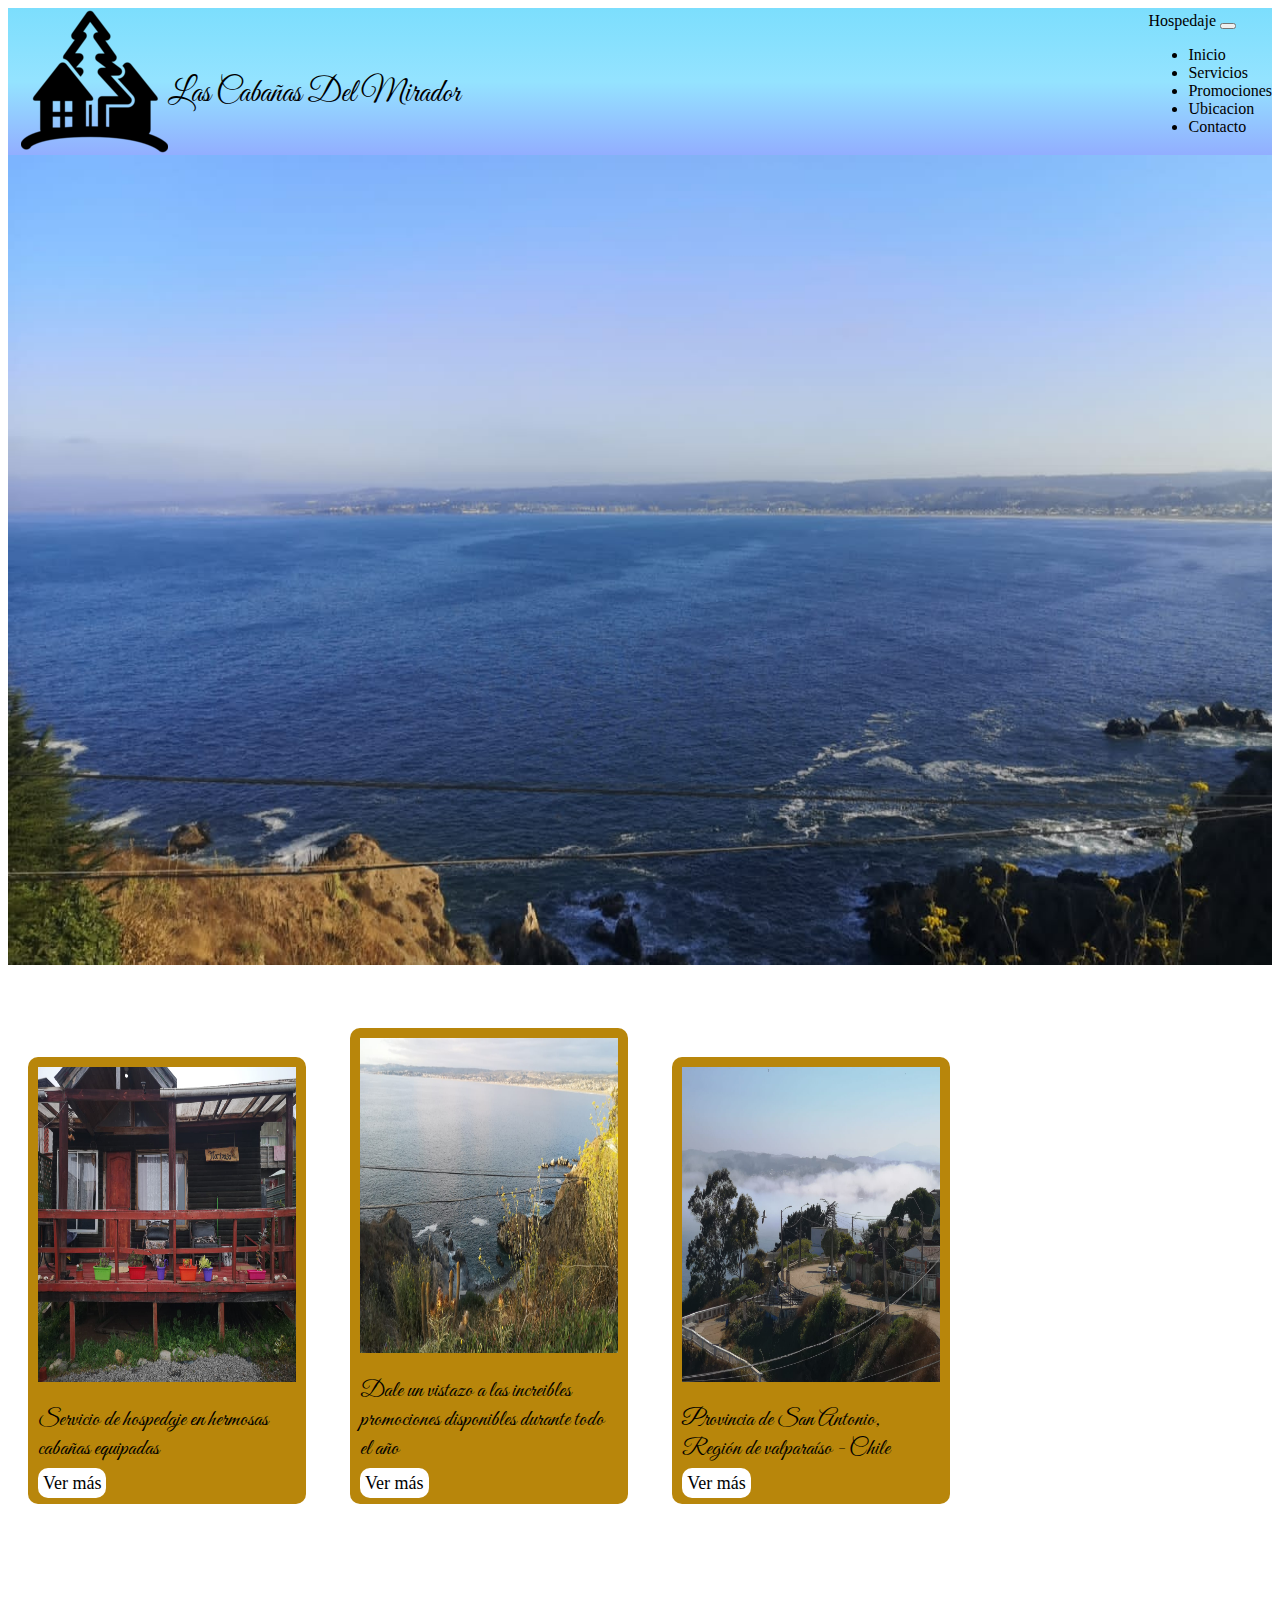
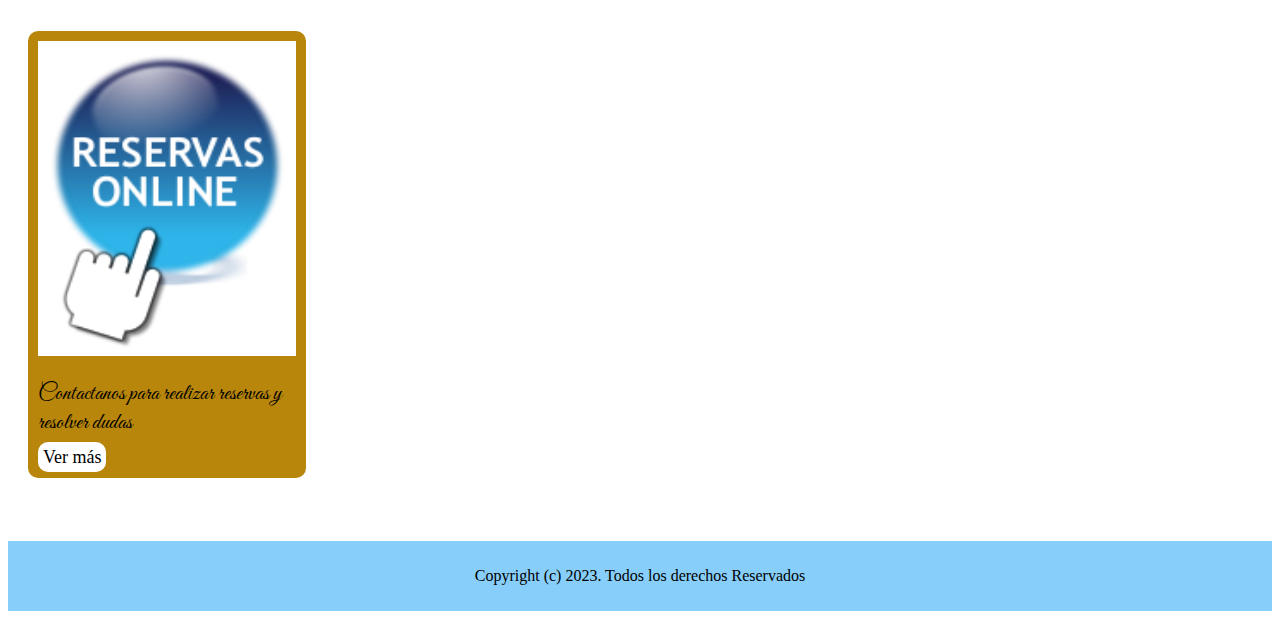
==== index.html @ 1b88b417 "Cambio resolucion medias queries" ====
<!DOCTYPE html>
<html lang="en">

<head>

    <meta charset="UTF-8">
    <meta http-equiv="X-UA-Compatible" content="IE=edge">
    <meta name="viewport" content="width=device-width, initial-scale=1.0">
    <link rel="stylesheet" href="./css/estilo.css">
    <link rel="shortcut icon" href="./imagenes/_una_colina_con_arbol.1.png" image="/x-icon">
    <title>cabañasdelmirador</title>

    <link href="https://cdn.jsdelivr.net/npm/bootstrap@5.3.0-alpha3/dist/css/bootstrap.min.css" rel="stylesheet"
        integrity="sha384-KK94CHFLLe+nY2dmCWGMq91rCGa5gtU4mk92HdvYe+M/SXH301p5ILy+dN9+nJOZ" crossorigin="anonymous">
    <link rel="stylesheet" href="./css/estilo.css">

</head>

<body>
    <header class="df_header">
        <div class="logo">
            <img src="./imagenes/_una_colina_con_arbol.1.png" alt="logo">
            <p class="df_titulo">Las Cabañas Del Mirador</p>
        </div>

        <nav class="navbar navbar-expand-lg bg-body-tertiary">
            <div class="container-fluid">
                <a class="navbar-brand" href="#">Hospedaje</a>
                <button class="navbar-toggler" type="button" data-bs-toggle="collapse" data-bs-target="#navbarNav"
                    aria-controls="navbarNav" aria-expanded="false" aria-label="Toggle navigation">
                    <span class="navbar-toggler-icon"></span>
                </button>
                <div class="collapse navbar-collapse" id="navbarNav">
                    <ul class="navbar-nav">
                        <li class="nav-item">
                            <a class="nav-link active" aria-current="page" href="./index.html">Inicio</a>
                        </li>
                        <li class="nav-item">
                            <a class="nav-link" href="./paginas/servicios.html">Servicios</a>
                        </li>
                        <li class="nav-item">
                            <a class="nav-link" href="./paginas/promociones.html">Promociones</a>
                        </li>
                        <li class="nav-item">
                            <a class="nav-link" href="./paginas/ubicacion.html">Ubicacion</a>
                        </li>
                        <li class="nav-item">
                            <a class="nav-link" href="./paginas/contacto.html">Contacto</a>
                        </li>
                    </ul>
                </div>
            </div>
        </nav>


    </header>

    <section>
        <img class="portada" src="./imagenes/vista.2.jpg" alt="">
    </section>


    <main>
  
        <section class="tarjeta">
            <div>
                <img class="tarjeta_imagen" src="./imagenes/cabaña.jpg" alt="cabaña">
                <p class="tarjeta_parrafo"> Servicio de hospedaje en hermosas cabañas equipadas </p>
                <a href="./paginas/servicios.html" class="tarjeta_boton">Ver más</a>
            </div>
        </section>

        <section class="tarjeta">
            <div>
                <img class="tarjeta_imagen" src="./imagenes/vista.1.jpg" alt="vista uno">
                <p class="tarjeta_parrafo"> Dale un vistazo a las increibles promociones disponibles durante todo el
                    año
                </p>
                <a href="./paginas/promociones.html" class="tarjeta_boton">Ver más</a>
            </div>
        </section>


        <section class="tarjeta">
            <div>
                <img class="tarjeta_imagen" src="./imagenes/vista.3.jpg" alt="vista tres">
                <p class="tarjeta_parrafo"> Provincia de San Antonio, Región de valparaíso - Chile </p>
                <a href="./paginas/ubicacion.html" class="tarjeta_boton">Ver más</a>
            </div>

        </section>

        <section class="tarjeta">
            <div>
                <img class="tarjeta_imagen" src="./imagenes/reserva_online.png" alt="reserva">
                <p class="tarjeta_parrafo"> Contactanos para realizar reservas y resolver dudas</p>
                <a href="./paginas/contacto.html" class="tarjeta_boton">Ver más</a>
            </div>

        </section>

    </main>

    <footer class="bg_footer">
        <p>Copyright (c) 2023. Todos los derechos Reservados</p>

    </footer>


    <script src="https://cdn.jsdelivr.net/npm/bootstrap@5.3.0-alpha3/dist/js/bootstrap.bundle.min.js"
        integrity="sha384-ENjdO4Dr2bkBIFxQpeoTz1HIcje39Wm4jDKdf19U8gI4ddQ3GYNS7NTKfAdVQSZe"
        crossorigin="anonymous"></script>
</body>

</html>
---- css/estilo.css ----
@import url('https://fonts.googleapis.com/css2?family=Great+Vibes&display=swap');


* {
    /* margin: 0; */
    /* padding: 0; */
    box-sizing: border-box;
}

a,
a:active {
    text-decoration: none;
    color: #000000;
}

/*---------------------*/
.df_header {
    display: flex;
    justify-content: space-between;
    align-items: center;
    background-image: linear-gradient(to top, #92aeff, #94e3ff, #7cdefd);
    flex-direction: row;
    padding: row;
    flex-wrap: wrap;
    position: sticky;
    top: 0;

}

.logo {
    margin-left: 1%;
    display: flex;
    align-items: flex-start;
    justify-content: center;
    flex-wrap: wrap;

}

.df_titulo {
    display: flex;
    justify-content: center;
    margin-top: 15%;
    font-family: 'Great Vibes', cursive;
    font-size: xx-large;
    flex-wrap: wrap;
}

.df_ul {
    display: flex;
    font-size: larger;
    flex-direction: row;
    align-items: center;
    justify-content: space-around;
    list-style: none;
    flex-wrap: wrap;
    justify-content: left;
}


.portada {
    display: flex;
    background-size: cover;
    height: 90vh;
    width: 100%;
    flex-wrap: wrap;
    justify-content: center;
    align-items: center;
}

/*------------fin header--------*/

/*--------main------------*/
.main {
    padding: 30px;
}

/*---tarjeta-------------*/

.tarjeta {
    display: flex;
    background-color: #b8860b;
    background-size: cover;
    width: 22%;
    padding: 10px;
    border-radius: 10px;
    display: inline-block;
    margin-inline: 20px;
    margin-top: 5%;
    margin-bottom: 5%;
    flex-wrap: wrap;
}

.tarjeta:hover {
    transform: translate(0px, 10px);
}

.tarjeta_imagen {
    display: flex;
    height: 35vh;
    width: 100%;
    justify-content: center;
    margin-bottom: 5px;
    flex-wrap: wrap;
}


.tarjeta_parrafo {
    display: flex;
    font-size: 23px;
    font-family: 'Great Vibes', cursive;
    margin-bottom: 10px;
    flex-wrap: wrap;
}


.tarjeta_boton {
    background-color: #ffffff;
    color: #000000;
    font-size: 18px;
    border-radius: 10px;
    text-decoration: none;
    padding: 5px;
    flex-wrap: wrap;

}


.tarjeta_grid {
    display: grid;
    grid-template-columns: 1fr;
    grid-template-rows: 1fr 1fr 1fr;
    grid-area:
        " . texto";
}

/*----FIN TARJETA-----*/

/*---SERVICIOS-------*/
.titulo_servicios {
    margin-top: 3%;
    margin-left: 5%;
    margin-bottom: 5%;
    flex-wrap: wrap;
    font-family: 'Great Vibes', cursive;
    font-weight: 700;
    font-size: xx-large;
}

.carousel-inner.servicios {
    background-size: cover;
    height: 90vh;
    width: 100%;
}



.servicios_informacion {
    background-color: #b8860b;
    padding: 10px;
    border-radius: 10px;
    display: flow-root;
    margin-inline: 15%;
    font-family: 'Great Vibes', cursive;
    font-size: 30px;
    margin-bottom: 5%;
    flex-wrap: wrap;
}

.servicios_informacion {
    transition: 1s;
}

.servicios_informacion:hover {
    transform: scale(1.2);
}

/*------FIN SERVICIOS----*/


/*------PROMOCIONES----*/

.titulo_promociones {
    margin-top: 3%;
    margin-left: 5%;
    margin-bottom: 5%;
    flex-wrap: wrap;
    font-family: 'Great Vibes', cursive;
    font-weight: 700;
    font-size: xx-large;

}

.promociones {
    padding: 35px;
    display: flex;
    gap: 40px;
}

.carousel-inner.promociones {
    background-size: cover;
    height: 60vh;
    width: 50%;
}

.promociones_imagenes {
    background-color: #ffffff;
    border-radius: 10px;
    height: 60vh;
    max-width: 30%;
    flex: 1;
    margin-inline: 25px;
    align-items: center;
    flex-wrap: wrap;

}

.promociones_informacion {
    background-color: #b8860b;
    padding: 10px;
    border-radius: 10px;
    display: flow-root;
    margin-inline: 10%;
    font-family: 'Great Vibes', cursive;
    font-size: 30px;
    margin-top: 5%;
    margin-bottom: 5%;
    flex-wrap: wrap;
}

.promociones_informacion {
    transition: 1s;
}

.promociones_informacion:hover {
    transform: scale(1.2);
}

/*----FIN PROMOCIONES----*/


/*-----UBICACION---------*/
.titulo_ubicacion {
    margin-top: 3%;
    margin-left: 5%;
    margin-bottom: 5%;
    flex-wrap: wrap;
    font-family: 'Great Vibes', cursive;
    font-size: xx-large;
    font-weight: 700
}

.ubicacion_mapa {
    width: 650px;
    margin-left: 30%;
    margin-bottom: 5%;
    flex-wrap: wrap;

}

.ubicacion_informacion {
    background-color: #b8860b;
    padding: 10px;
    border-radius: 10px;
    display: inline-block;
    justify-content: center;
    margin-inline: 20px;
    margin-left: 10%;
    font-family: 'Great Vibes', cursive;
    font-size: 20px;
    margin-bottom: 5%;
    flex-wrap: wrap;
}

.ubicacion_informacion {
    transition: 1s;
}

.ubicacion_informacion:hover {
    transform: scale(1.2);
}

/*-----FIN UBICACION------*/


/*------CONTACTO---------*/
.titulo_contacto {
    margin-top: 3%;
    margin-left: 5%;
    margin-bottom: 5%;
    flex-wrap: wrap;
    font-family: 'Great Vibes', cursive;
    font-weight: 700;
    font-size: xx-large
}

.contacto_informacion {
    background-color: #b8860b;
    padding: 1%;
    border-radius: 10px;
    display: inline-block;
    margin-left: 40%;
    flex-wrap: wrap;
    font-family: 'Great Vibes', cursive;
    font-size: 25px;
    font-weight: 300
}

.contacto_informacion {
    transition: 1s;
}

.contacto_informacion:hover {
    transform: scale(1.2);
}

.formulario {
    justify-content: center;
    margin-top: 2%;
    margin-left: 46%;
    margin-bottom: 2%;
    flex-wrap: wrap;
}

.redes {
    margin-top: 2%;
    margin-left: 49%;
    margin-bottom: 2%;
    flex-wrap: wrap;
}

.imagen_contacto {
    background-color: #b8860b;
    background-size: cover;
    height: 90vh;
    width: 100%;
    flex-wrap: wrap;
    margin-bottom: 5%;

    display: flex;
    justify-content: center;
    align-items: center;

}

/*------FIN CONTACTO-----*/


/*------------fin main--------*/


/*------------footer--------*/
.bg_footer {
    background-color: #87cefa;
    padding: 10px;
    display: flex;
    justify-content: center;
    flex-wrap: wrap;
}

.type_white {
    color: #000000;
}

/*------------fin footer--------*/

@media screen and (max-width: 767px) {

    .df_header {
        flex-direction: column;
    }

    .df_ul {
        align-items: flex-start;
    }

    .tarjeta {

        flex-direction: column;

    }

    .tarjeta:hover {
        transform: translate(0px, 10px);

    }

    .tarjeta_imagen {
        padding: 10%;
    }


    .servicios {

        flex-direction: column;
    }


    .servicios_imagenes {
        flex-direction: column;
    }

    .servicios_informacion {
        transition: 1s;
    }

    .servicios_informacion:hover {
        transform: scale(1.2);
    }

    .promociones_informacion {
        transition: 1s;
    }

    .promociones_informacion:hover {
        transform: scale(1.2);
    }

    .ubicacion_mapa {
        width: 650px;
        margin-left: 2%;
        margin-bottom: 5%;
        flex-wrap: wrap;
    }
    .ubicacion_informacion{
        margin-left: 5%;
    }

    .ubicacion_informacion {
        transition: 1s;
    }

    .ubicacion_informacion:hover {
        transform: scale(1.2);
    }

    .contacto_informacion {
        transition: 1s;
    }

    .contacto_informacion:hover {
        transform: scale(1.2);
    }
}


@media screen and (max-width: 320px) {

    .df_header {
        flex-direction: column;
    }

    .df_ul {
        align-items: flex-start;
    }

    .tarjeta {
        padding: 10%;
        flex-direction: column;

    }

    .tarjeta:hover {
        transform: translate(0px, 10px);
    }

    .servicios {

        flex-direction: column;
    }

    .servicios_informacion {
        transition: 1s;
    }

    .servicios_informacion:hover {
        transform: scale(1.2);
    }

    .promociones_informacion {
        transition: 1s;
    }

    .promociones_informacion:hover {
        transform: scale(1.2);
    }

    .ubicacion_mapa {
        width: 650px;
        margin-left: 2%;
        margin-bottom: 5%;
        flex-wrap: wrap;
    }
}

.ubicacion_informacion{
    margin-left: 2%;
}
.ubicacion_informacion {
    transition: 1s;
}

.ubicacion_informacion:hover {
    transform: scale(1.2);
}

.contacto_informacion {
    transition: 1s;
}

.contacto_informacion:hover {
    transform: scale(1.2);
}
---- css/estilo.css ----
@import url('https://fonts.googleapis.com/css2?family=Great+Vibes&display=swap');


* {
    /* margin: 0; */
    /* padding: 0; */
    box-sizing: border-box;
}

a,
a:active {
    text-decoration: none;
    color: #000000;
}

/*---------------------*/
.df_header {
    display: flex;
    justify-content: space-between;
    align-items: center;
    background-image: linear-gradient(to top, #92aeff, #94e3ff, #7cdefd);
    flex-direction: row;
    padding: row;
    flex-wrap: wrap;
    position: sticky;
    top: 0;

}

.logo {
    margin-left: 1%;
    display: flex;
    align-items: flex-start;
    justify-content: center;
    flex-wrap: wrap;

}

.df_titulo {
    display: flex;
    justify-content: center;
    margin-top: 15%;
    font-family: 'Great Vibes', cursive;
    font-size: xx-large;
    flex-wrap: wrap;
}

.df_ul {
    display: flex;
    font-size: larger;
    flex-direction: row;
    align-items: center;
    justify-content: space-around;
    list-style: none;
    flex-wrap: wrap;
    justify-content: left;
}


.portada {
    display: flex;
    background-size: cover;
    height: 90vh;
    width: 100%;
    flex-wrap: wrap;
    justify-content: center;
    align-items: center;
}

/*------------fin header--------*/

/*--------main------------*/
.main {
    padding: 30px;
}

/*---tarjeta-------------*/

.tarjeta {
    display: flex;
    background-color: #b8860b;
    background-size: cover;
    width: 22%;
    padding: 10px;
    border-radius: 10px;
    display: inline-block;
    margin-inline: 20px;
    margin-top: 5%;
    margin-bottom: 5%;
    flex-wrap: wrap;
}

.tarjeta:hover {
    transform: translate(0px, 10px);
}

.tarjeta_imagen {
    display: flex;
    height: 35vh;
    width: 100%;
    justify-content: center;
    margin-bottom: 5px;
    flex-wrap: wrap;
}


.tarjeta_parrafo {
    display: flex;
    font-size: 23px;
    font-family: 'Great Vibes', cursive;
    margin-bottom: 10px;
    flex-wrap: wrap;
}


.tarjeta_boton {
    background-color: #ffffff;
    color: #000000;
    font-size: 18px;
    border-radius: 10px;
    text-decoration: none;
    padding: 5px;
    flex-wrap: wrap;

}


.tarjeta_grid {
    display: grid;
    grid-template-columns: 1fr;
    grid-template-rows: 1fr 1fr 1fr;
    grid-area:
        " . texto";
}

/*----FIN TARJETA-----*/

/*---SERVICIOS-------*/
.titulo_servicios {
    margin-top: 3%;
    margin-left: 5%;
    margin-bottom: 5%;
    flex-wrap: wrap;
    font-family: 'Great Vibes', cursive;
    font-weight: 700;
    font-size: xx-large;
}

.carousel-inner.servicios {
    background-size: cover;
    height: 90vh;
    width: 100%;
}



.servicios_informacion {
    background-color: #b8860b;
    padding: 10px;
    border-radius: 10px;
    display: flow-root;
    margin-inline: 15%;
    font-family: 'Great Vibes', cursive;
    font-size: 30px;
    margin-bottom: 5%;
    flex-wrap: wrap;
}

.servicios_informacion {
    transition: 1s;
}

.servicios_informacion:hover {
    transform: scale(1.2);
}

/*------FIN SERVICIOS----*/


/*------PROMOCIONES----*/

.titulo_promociones {
    margin-top: 3%;
    margin-left: 5%;
    margin-bottom: 5%;
    flex-wrap: wrap;
    font-family: 'Great Vibes', cursive;
    font-weight: 700;
    font-size: xx-large;

}

.promociones {
    padding: 35px;
    display: flex;
    gap: 40px;
}

.carousel-inner.promociones {
    background-size: cover;
    height: 60vh;
    width: 50%;
}

.promociones_imagenes {
    background-color: #ffffff;
    border-radius: 10px;
    height: 60vh;
    max-width: 30%;
    flex: 1;
    margin-inline: 25px;
    align-items: center;
    flex-wrap: wrap;

}

.promociones_informacion {
    background-color: #b8860b;
    padding: 10px;
    border-radius: 10px;
    display: flow-root;
    margin-inline: 10%;
    font-family: 'Great Vibes', cursive;
    font-size: 30px;
    margin-top: 5%;
    margin-bottom: 5%;
    flex-wrap: wrap;
}

.promociones_informacion {
    transition: 1s;
}

.promociones_informacion:hover {
    transform: scale(1.2);
}

/*----FIN PROMOCIONES----*/


/*-----UBICACION---------*/
.titulo_ubicacion {
    margin-top: 3%;
    margin-left: 5%;
    margin-bottom: 5%;
    flex-wrap: wrap;
    font-family: 'Great Vibes', cursive;
    font-size: xx-large;
    font-weight: 700
}

.ubicacion_mapa {
    width: 650px;
    margin-left: 30%;
    margin-bottom: 5%;
    flex-wrap: wrap;

}

.ubicacion_informacion {
    background-color: #b8860b;
    padding: 10px;
    border-radius: 10px;
    display: inline-block;
    justify-content: center;
    margin-inline: 20px;
    margin-left: 10%;
    font-family: 'Great Vibes', cursive;
    font-size: 20px;
    margin-bottom: 5%;
    flex-wrap: wrap;
}

.ubicacion_informacion {
    transition: 1s;
}

.ubicacion_informacion:hover {
    transform: scale(1.2);
}

/*-----FIN UBICACION------*/


/*------CONTACTO---------*/
.titulo_contacto {
    margin-top: 3%;
    margin-left: 5%;
    margin-bottom: 5%;
    flex-wrap: wrap;
    font-family: 'Great Vibes', cursive;
    font-weight: 700;
    font-size: xx-large
}

.contacto_informacion {
    background-color: #b8860b;
    padding: 1%;
    border-radius: 10px;
    display: inline-block;
    margin-left: 40%;
    flex-wrap: wrap;
    font-family: 'Great Vibes', cursive;
    font-size: 25px;
    font-weight: 300
}

.contacto_informacion {
    transition: 1s;
}

.contacto_informacion:hover {
    transform: scale(1.2);
}

.formulario {
    justify-content: center;
    margin-top: 2%;
    margin-left: 46%;
    margin-bottom: 2%;
    flex-wrap: wrap;
}

.redes {
    margin-top: 2%;
    margin-left: 49%;
    margin-bottom: 2%;
    flex-wrap: wrap;
}

.imagen_contacto {
    background-color: #b8860b;
    background-size: cover;
    height: 90vh;
    width: 100%;
    flex-wrap: wrap;
    margin-bottom: 5%;

    display: flex;
    justify-content: center;
    align-items: center;

}

/*------FIN CONTACTO-----*/


/*------------fin main--------*/


/*------------footer--------*/
.bg_footer {
    background-color: #87cefa;
    padding: 10px;
    display: flex;
    justify-content: center;
    flex-wrap: wrap;
}

.type_white {
    color: #000000;
}

/*------------fin footer--------*/

@media screen and (max-width: 767px) {

    .df_header {
        flex-direction: column;
    }

    .df_ul {
        align-items: flex-start;
    }

    .tarjeta {

        flex-direction: column;

    }

    .tarjeta:hover {
        transform: translate(0px, 10px);

    }

    .tarjeta_imagen {
        padding: 10%;
    }


    .servicios {

        flex-direction: column;
    }


    .servicios_imagenes {
        flex-direction: column;
    }

    .servicios_informacion {
        transition: 1s;
    }

    .servicios_informacion:hover {
        transform: scale(1.2);
    }

    .promociones_informacion {
        transition: 1s;
    }

    .promociones_informacion:hover {
        transform: scale(1.2);
    }

    .ubicacion_mapa {
        width: 650px;
        margin-left: 2%;
        margin-bottom: 5%;
        flex-wrap: wrap;
    }
    .ubicacion_informacion{
        margin-left: 5%;
    }

    .ubicacion_informacion {
        transition: 1s;
    }

    .ubicacion_informacion:hover {
        transform: scale(1.2);
    }

    .contacto_informacion {
        transition: 1s;
    }

    .contacto_informacion:hover {
        transform: scale(1.2);
    }
}


@media screen and (max-width: 320px) {

    .df_header {
        flex-direction: column;
    }

    .df_ul {
        align-items: flex-start;
    }

    .tarjeta {
        padding: 10%;
        flex-direction: column;

    }

    .tarjeta:hover {
        transform: translate(0px, 10px);
    }

    .servicios {

        flex-direction: column;
    }

    .servicios_informacion {
        transition: 1s;
    }

    .servicios_informacion:hover {
        transform: scale(1.2);
    }

    .promociones_informacion {
        transition: 1s;
    }

    .promociones_informacion:hover {
        transform: scale(1.2);
    }

    .ubicacion_mapa {
        width: 650px;
        margin-left: 2%;
        margin-bottom: 5%;
        flex-wrap: wrap;
    }
}

.ubicacion_informacion{
    margin-left: 2%;
}
.ubicacion_informacion {
    transition: 1s;
}

.ubicacion_informacion:hover {
    transform: scale(1.2);
}

.contacto_informacion {
    transition: 1s;
}

.contacto_informacion:hover {
    transform: scale(1.2);
}
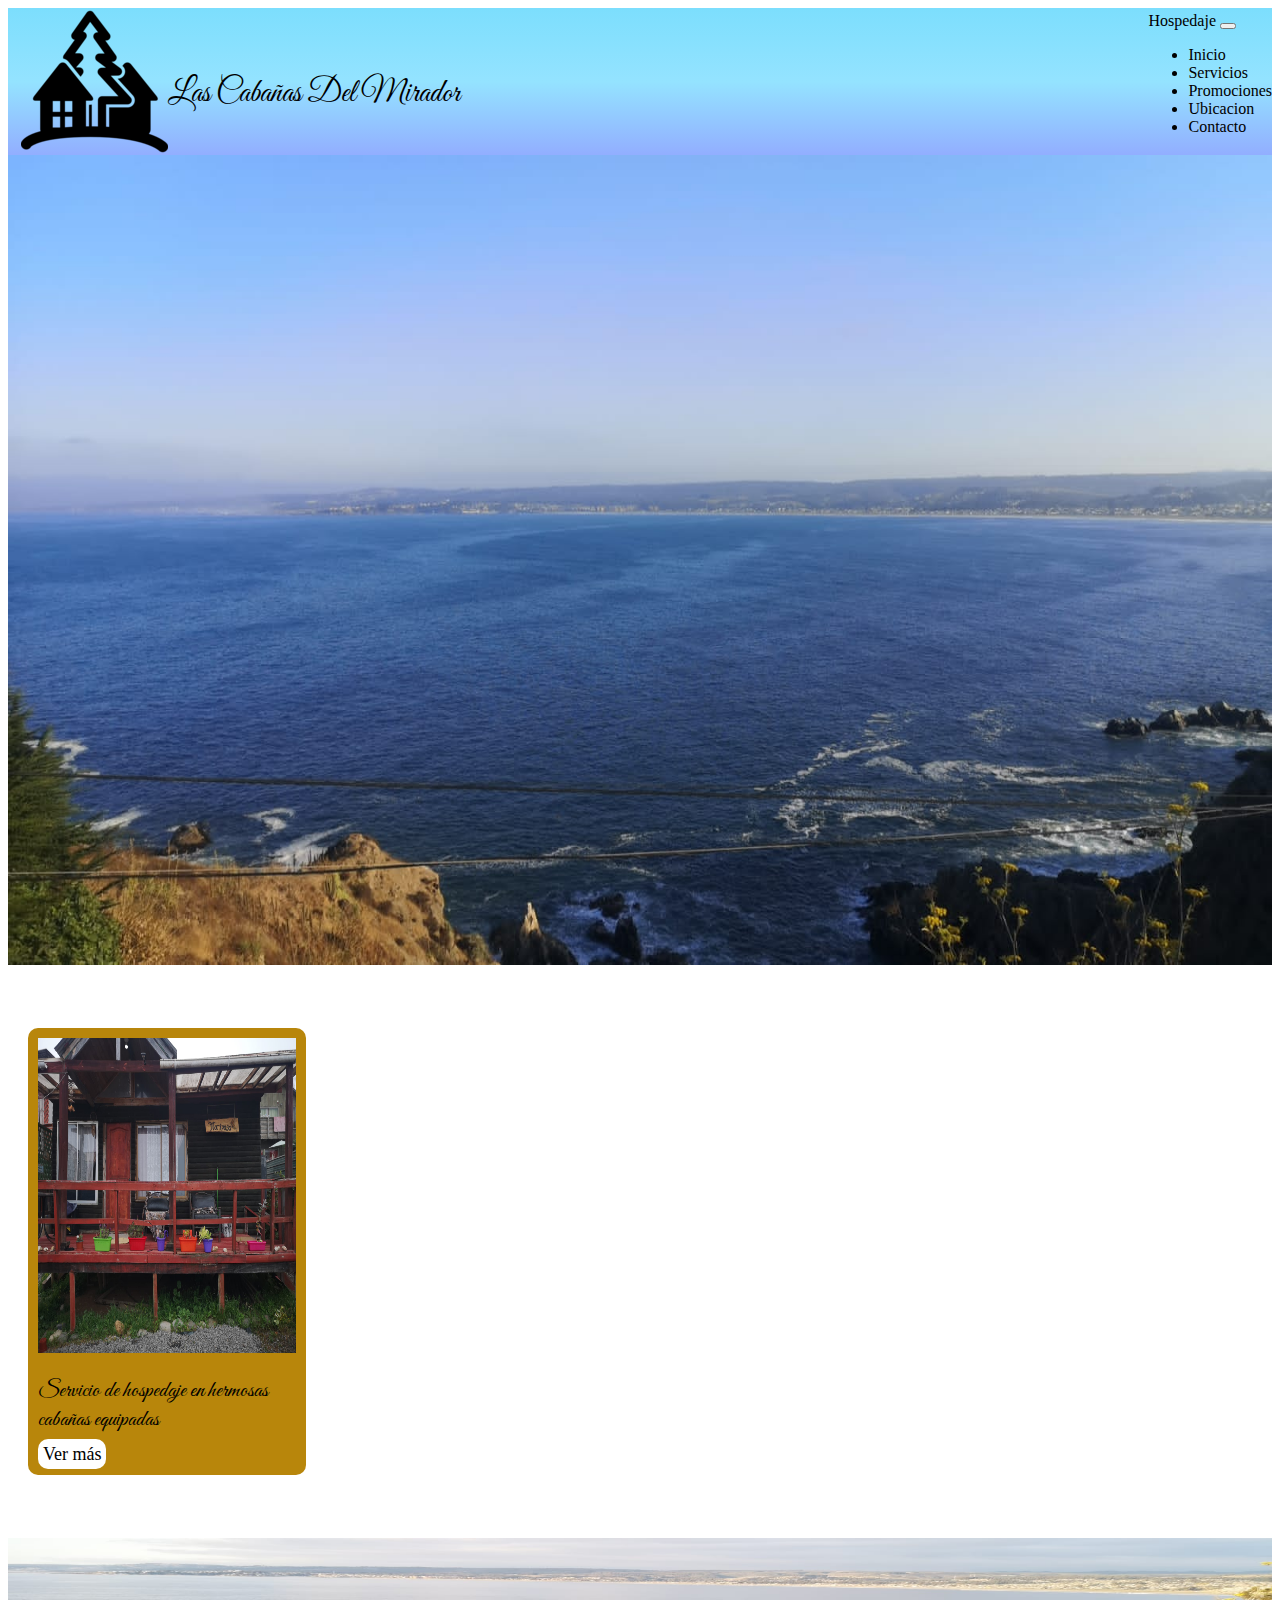
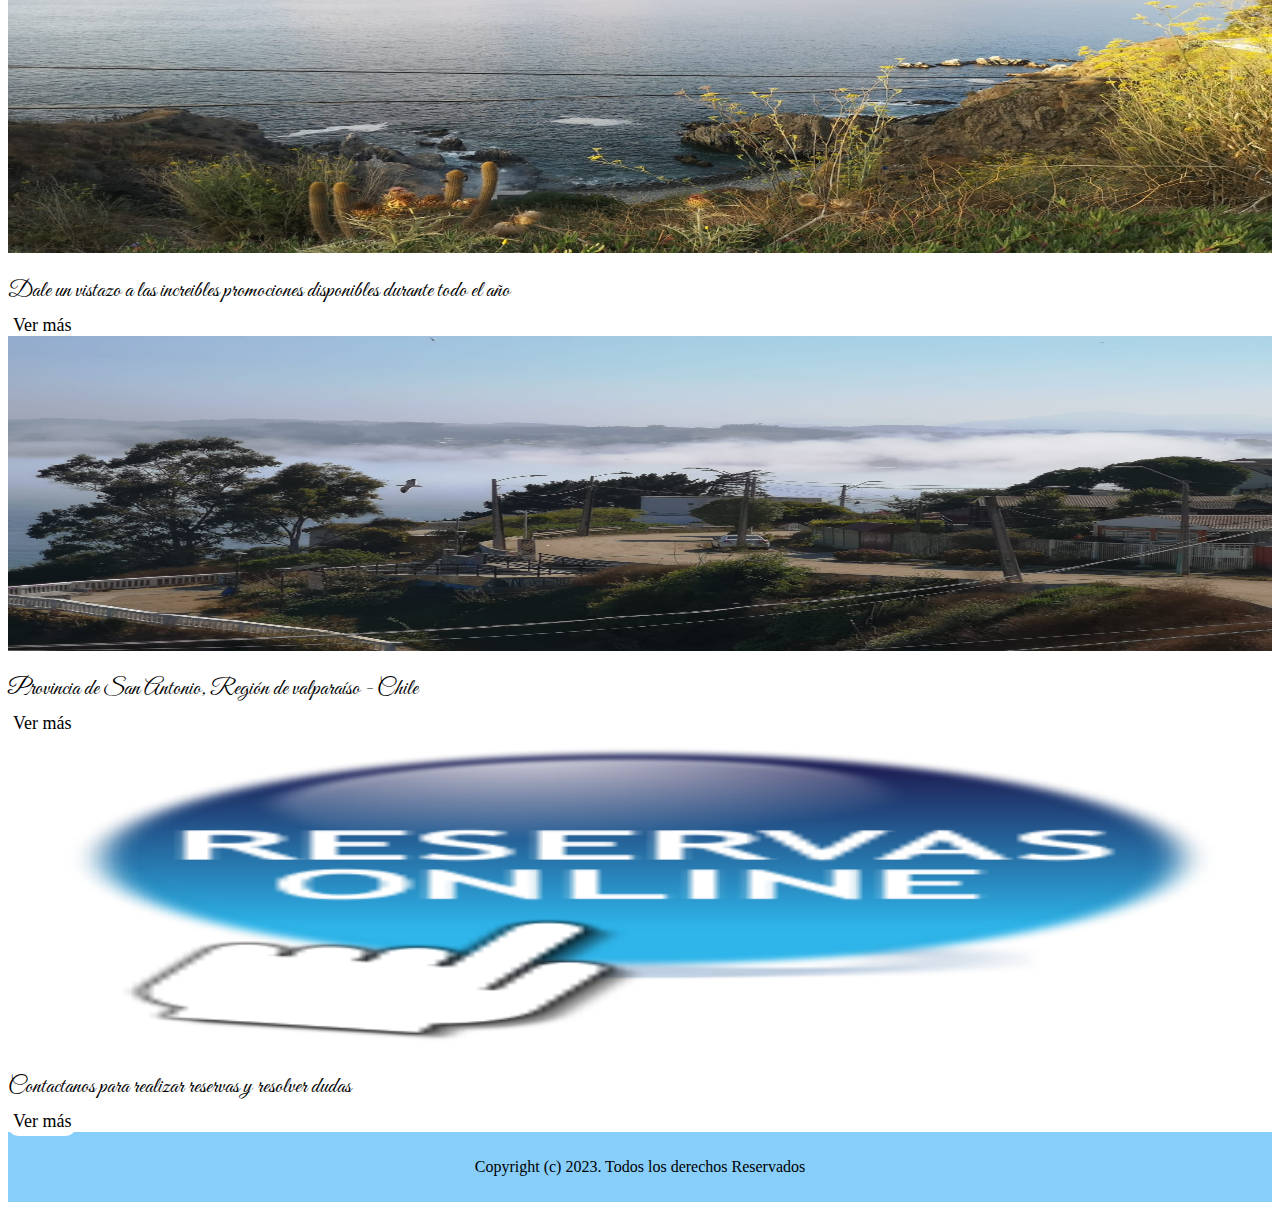
==== commit b2b650cc: "Edicion media queries" ====
--- a/index.html
+++ b/index.html
@@ -61,16 +61,16 @@
 
 
     <main>
-  
         <section class="tarjeta">
+
             <div>
                 <img class="tarjeta_imagen" src="./imagenes/cabaña.jpg" alt="cabaña">
                 <p class="tarjeta_parrafo"> Servicio de hospedaje en hermosas cabañas equipadas </p>
                 <a href="./paginas/servicios.html" class="tarjeta_boton">Ver más</a>
             </div>
         </section>
-
-        <section class="tarjeta">
+        
+        <section>
             <div>
                 <img class="tarjeta_imagen" src="./imagenes/vista.1.jpg" alt="vista uno">
                 <p class="tarjeta_parrafo"> Dale un vistazo a las increibles promociones disponibles durante todo el
@@ -80,8 +80,7 @@
             </div>
         </section>
 
-
-        <section class="tarjeta">
+        <section>
             <div>
                 <img class="tarjeta_imagen" src="./imagenes/vista.3.jpg" alt="vista tres">
                 <p class="tarjeta_parrafo"> Provincia de San Antonio, Región de valparaíso - Chile </p>
@@ -90,7 +89,7 @@
 
         </section>
 
-        <section class="tarjeta">
+        <section>
             <div>
                 <img class="tarjeta_imagen" src="./imagenes/reserva_online.png" alt="reserva">
                 <p class="tarjeta_parrafo"> Contactanos para realizar reservas y resolver dudas</p>
@@ -98,6 +97,9 @@
             </div>
 
         </section>
+
+
+
 
     </main>
 
--- a/css/estilo.css
+++ b/css/estilo.css
@@ -83,7 +83,8 @@
     width: 22%;
     padding: 10px;
     border-radius: 10px;
-    display: inline-block;
+    justify-content: flex-start;
+    display:row;
     margin-inline: 20px;
     margin-top: 5%;
     margin-bottom: 5%;
@@ -363,7 +364,7 @@
 
 /*------------fin footer--------*/
 
-@media screen and (max-width: 767px) {
+@media screen and (max-width: 769px) {
 
     .df_header {
         flex-direction: column;
--- a/css/estilo.css
+++ b/css/estilo.css
@@ -83,7 +83,8 @@
     width: 22%;
     padding: 10px;
     border-radius: 10px;
-    display: inline-block;
+    justify-content: flex-start;
+    display:row;
     margin-inline: 20px;
     margin-top: 5%;
     margin-bottom: 5%;
@@ -363,7 +364,7 @@
 
 /*------------fin footer--------*/
 
-@media screen and (max-width: 767px) {
+@media screen and (max-width: 769px) {
 
     .df_header {
         flex-direction: column;
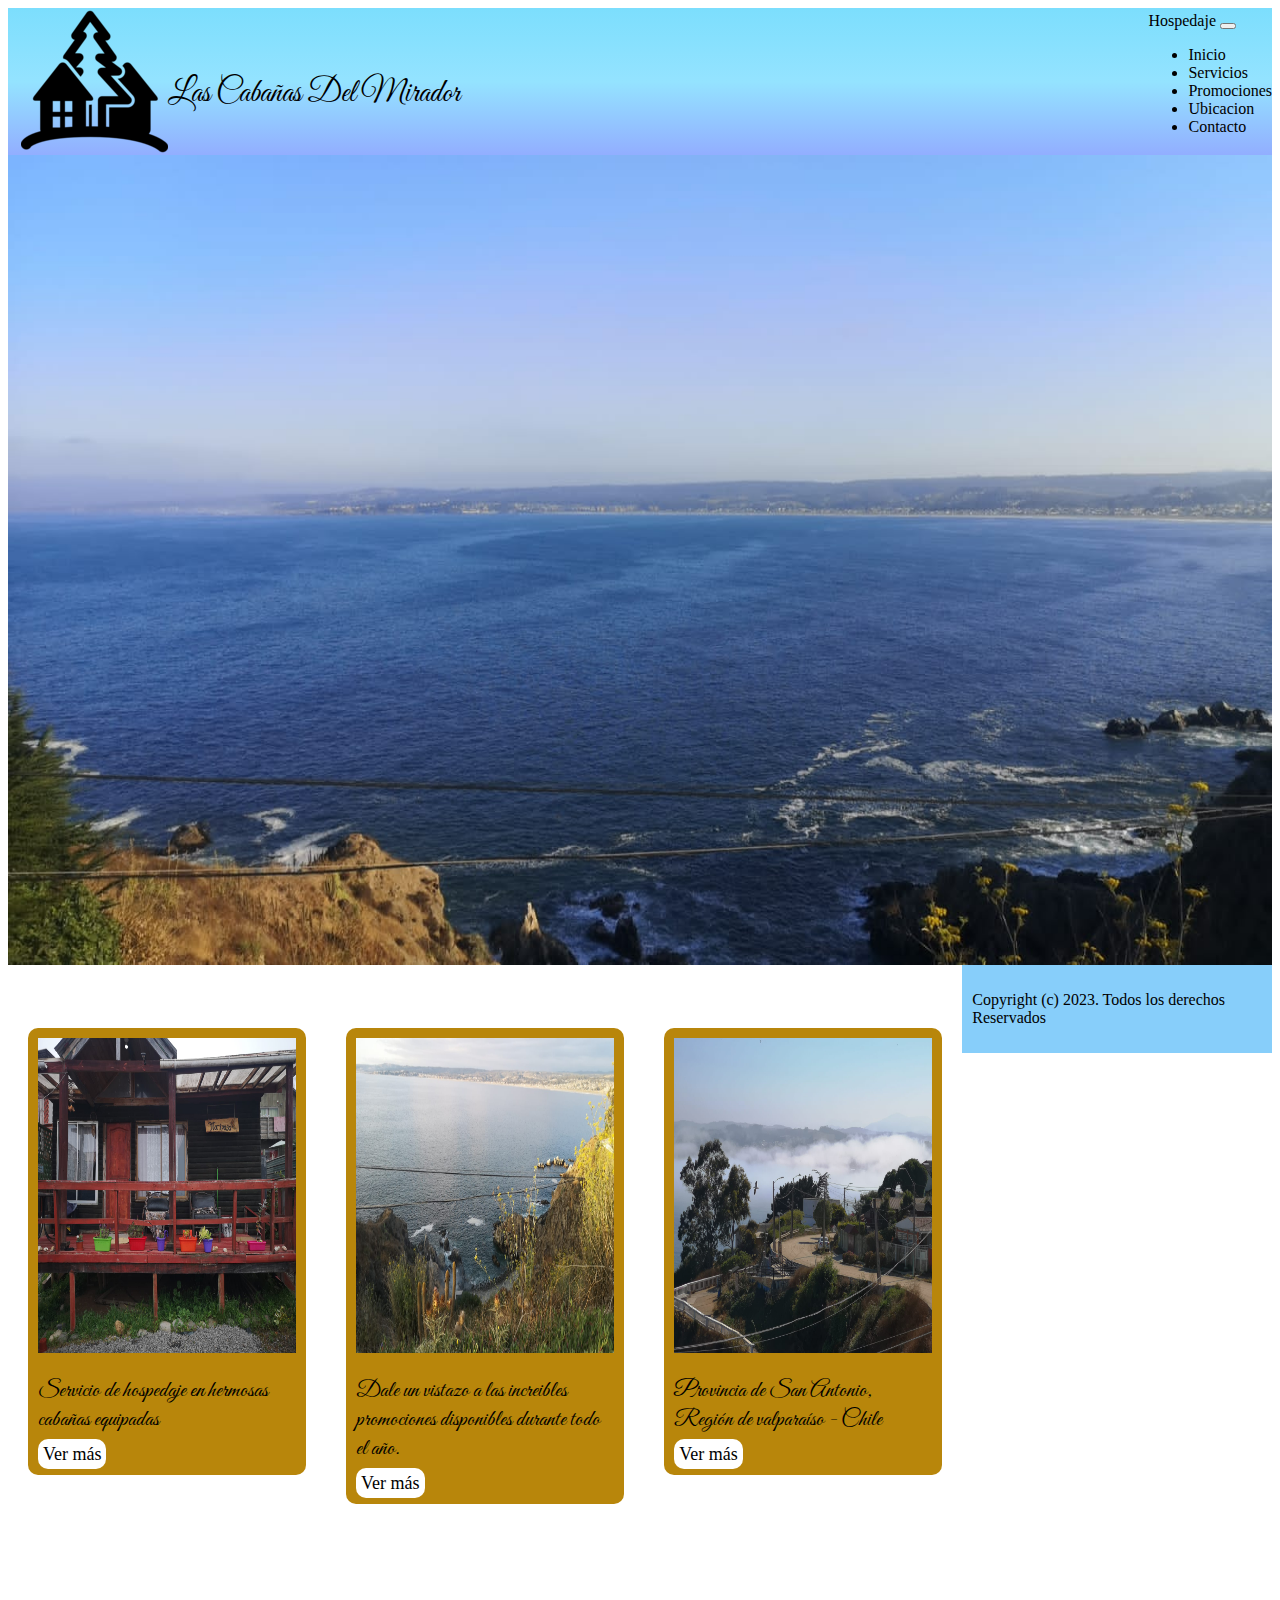
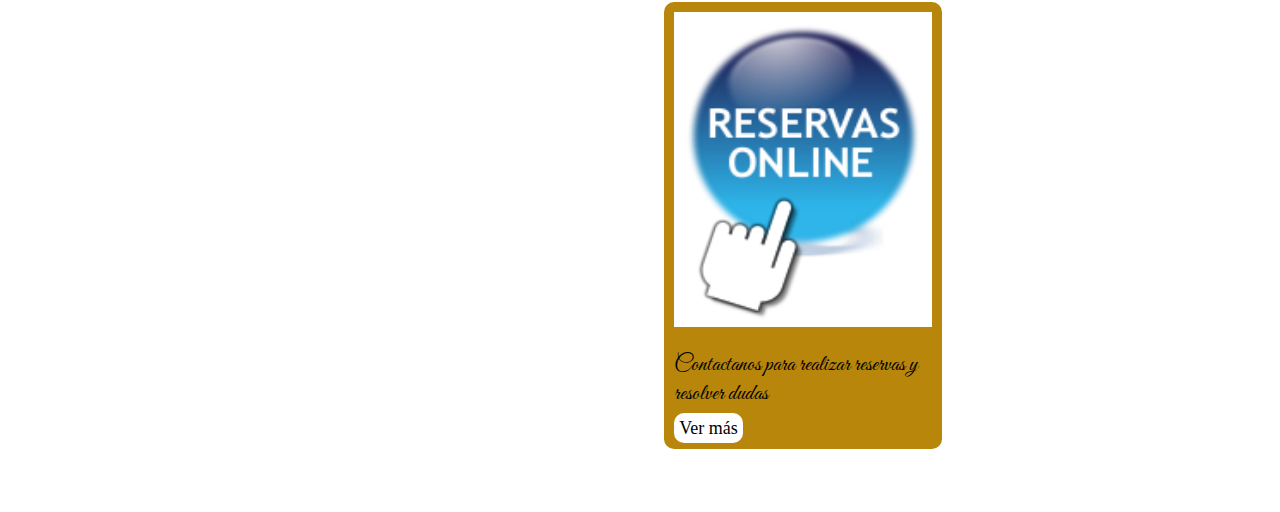
==== commit c6a3f63c: "Modificacion en index, se agrega class en tarjetas y en css se modifica a grids" ====
--- a/index.html
+++ b/index.html
@@ -70,17 +70,17 @@
             </div>
         </section>
         
-        <section>
+        <section class="tarjeta">
             <div>
                 <img class="tarjeta_imagen" src="./imagenes/vista.1.jpg" alt="vista uno">
                 <p class="tarjeta_parrafo"> Dale un vistazo a las increibles promociones disponibles durante todo el
-                    año
+                    año.
                 </p>
                 <a href="./paginas/promociones.html" class="tarjeta_boton">Ver más</a>
             </div>
         </section>
 
-        <section>
+        <section class="tarjeta">
             <div>
                 <img class="tarjeta_imagen" src="./imagenes/vista.3.jpg" alt="vista tres">
                 <p class="tarjeta_parrafo"> Provincia de San Antonio, Región de valparaíso - Chile </p>
@@ -89,7 +89,7 @@
 
         </section>
 
-        <section>
+        <section class="tarjeta">
             <div>
                 <img class="tarjeta_imagen" src="./imagenes/reserva_online.png" alt="reserva">
                 <p class="tarjeta_parrafo"> Contactanos para realizar reservas y resolver dudas</p>
@@ -97,8 +97,6 @@
             </div>
 
         </section>
-
-
 
 
     </main>
--- a/css/estilo.css
+++ b/css/estilo.css
@@ -77,14 +77,17 @@
 /*---tarjeta-------------*/
 
 .tarjeta {
-    display: flex;
+    display: grid;
+    grid-template-columns: 1fr;
+    grid-template-rows: 1fr;
+    float: left;
     background-color: #b8860b;
     background-size: cover;
     width: 22%;
     padding: 10px;
     border-radius: 10px;
-    justify-content: flex-start;
-    display:row;
+    justify-content: space-between;
+    display: row;
     margin-inline: 20px;
     margin-top: 5%;
     margin-bottom: 5%;
@@ -96,9 +99,12 @@
 }
 
 .tarjeta_imagen {
-    display: flex;
+    display: grid;
+    grid-template-columns: 1fr;
+    grid-template-rows: 1fr;
+    width: 100%;
     height: 35vh;
-    width: 100%;
+
     justify-content: center;
     margin-bottom: 5px;
     flex-wrap: wrap;
@@ -106,7 +112,7 @@
 
 
 .tarjeta_parrafo {
-    display: flex;
+    display: grid;
     font-size: 23px;
     font-family: 'Great Vibes', cursive;
     margin-bottom: 10px;
@@ -134,7 +140,7 @@
         " . texto";
 }
 
-/*----FIN TARJETA-----*/
+/*----FIN TARJETA-----*/--
 
 /*---SERVICIOS-------*/
 .titulo_servicios {
@@ -265,7 +271,7 @@
     display: inline-block;
     justify-content: center;
     margin-inline: 20px;
-    margin-left: 10%;
+    margin-left: 20%;
     font-family: 'Great Vibes', cursive;
     font-size: 20px;
     margin-bottom: 5%;
@@ -352,10 +358,11 @@
 /*------------footer--------*/
 .bg_footer {
     background-color: #87cefa;
+    display: grid;
+    grid-template-rows: 1fr;
     padding: 10px;
-    display: flex;
-    justify-content: center;
-    flex-wrap: wrap;
+    justify-content: center;
+    /* flex-wrap: wrap; */
 }
 
 .type_white {
@@ -375,8 +382,11 @@
     }
 
     .tarjeta {
-
-        flex-direction: column;
+        display: grid;
+        grid-template-columns: 1fr 1fr;
+        grid-template-rows: 1fr 1fr;
+        float: left;
+
 
     }
 
@@ -417,12 +427,13 @@
     }
 
     .ubicacion_mapa {
-        width: 650px;
+        width: 600px;
         margin-left: 2%;
         margin-bottom: 5%;
         flex-wrap: wrap;
     }
-    .ubicacion_informacion{
+
+    .ubicacion_informacion {
         margin-left: 5%;
     }
 
@@ -441,7 +452,10 @@
     .contacto_informacion:hover {
         transform: scale(1.2);
     }
-}
+
+
+}
+
 
 
 @media screen and (max-width: 320px) {
@@ -455,8 +469,10 @@
     }
 
     .tarjeta {
-        padding: 10%;
-        flex-direction: column;
+        display: grid;
+        grid-template-columns: 1fr;
+        float: left;
+
 
     }
 
@@ -486,28 +502,29 @@
     }
 
     .ubicacion_mapa {
-        width: 650px;
+        width: 600px;
         margin-left: 2%;
         margin-bottom: 5%;
         flex-wrap: wrap;
-    }
-}
-
-.ubicacion_informacion{
-    margin-left: 2%;
-}
-.ubicacion_informacion {
-    transition: 1s;
-}
-
-.ubicacion_informacion:hover {
-    transform: scale(1.2);
-}
-
-.contacto_informacion {
-    transition: 1s;
-}
-
-.contacto_informacion:hover {
-    transform: scale(1.2);
-}
+
+    }
+
+    .ubicacion_informacion {
+        margin-left: 2%;
+    }
+
+    .ubicacion_informacion {
+        transition: 1s;
+    }
+
+    .ubicacion_informacion:hover {
+        transform: scale(1.2);
+    }
+
+    .contacto_informacion:hover {
+        transform: scale(1.2);
+    }
+
+
+
+}--- a/css/estilo.css
+++ b/css/estilo.css
@@ -77,14 +77,17 @@
 /*---tarjeta-------------*/
 
 .tarjeta {
-    display: flex;
+    display: grid;
+    grid-template-columns: 1fr;
+    grid-template-rows: 1fr;
+    float: left;
     background-color: #b8860b;
     background-size: cover;
     width: 22%;
     padding: 10px;
     border-radius: 10px;
-    justify-content: flex-start;
-    display:row;
+    justify-content: space-between;
+    display: row;
     margin-inline: 20px;
     margin-top: 5%;
     margin-bottom: 5%;
@@ -96,9 +99,12 @@
 }
 
 .tarjeta_imagen {
-    display: flex;
+    display: grid;
+    grid-template-columns: 1fr;
+    grid-template-rows: 1fr;
+    width: 100%;
     height: 35vh;
-    width: 100%;
+
     justify-content: center;
     margin-bottom: 5px;
     flex-wrap: wrap;
@@ -106,7 +112,7 @@
 
 
 .tarjeta_parrafo {
-    display: flex;
+    display: grid;
     font-size: 23px;
     font-family: 'Great Vibes', cursive;
     margin-bottom: 10px;
@@ -134,7 +140,7 @@
         " . texto";
 }
 
-/*----FIN TARJETA-----*/
+/*----FIN TARJETA-----*/--
 
 /*---SERVICIOS-------*/
 .titulo_servicios {
@@ -265,7 +271,7 @@
     display: inline-block;
     justify-content: center;
     margin-inline: 20px;
-    margin-left: 10%;
+    margin-left: 20%;
     font-family: 'Great Vibes', cursive;
     font-size: 20px;
     margin-bottom: 5%;
@@ -352,10 +358,11 @@
 /*------------footer--------*/
 .bg_footer {
     background-color: #87cefa;
+    display: grid;
+    grid-template-rows: 1fr;
     padding: 10px;
-    display: flex;
-    justify-content: center;
-    flex-wrap: wrap;
+    justify-content: center;
+    /* flex-wrap: wrap; */
 }
 
 .type_white {
@@ -375,8 +382,11 @@
     }
 
     .tarjeta {
-
-        flex-direction: column;
+        display: grid;
+        grid-template-columns: 1fr 1fr;
+        grid-template-rows: 1fr 1fr;
+        float: left;
+
 
     }
 
@@ -417,12 +427,13 @@
     }
 
     .ubicacion_mapa {
-        width: 650px;
+        width: 600px;
         margin-left: 2%;
         margin-bottom: 5%;
         flex-wrap: wrap;
     }
-    .ubicacion_informacion{
+
+    .ubicacion_informacion {
         margin-left: 5%;
     }
 
@@ -441,7 +452,10 @@
     .contacto_informacion:hover {
         transform: scale(1.2);
     }
-}
+
+
+}
+
 
 
 @media screen and (max-width: 320px) {
@@ -455,8 +469,10 @@
     }
 
     .tarjeta {
-        padding: 10%;
-        flex-direction: column;
+        display: grid;
+        grid-template-columns: 1fr;
+        float: left;
+
 
     }
 
@@ -486,28 +502,29 @@
     }
 
     .ubicacion_mapa {
-        width: 650px;
+        width: 600px;
         margin-left: 2%;
         margin-bottom: 5%;
         flex-wrap: wrap;
-    }
-}
-
-.ubicacion_informacion{
-    margin-left: 2%;
-}
-.ubicacion_informacion {
-    transition: 1s;
-}
-
-.ubicacion_informacion:hover {
-    transform: scale(1.2);
-}
-
-.contacto_informacion {
-    transition: 1s;
-}
-
-.contacto_informacion:hover {
-    transform: scale(1.2);
-}
+
+    }
+
+    .ubicacion_informacion {
+        margin-left: 2%;
+    }
+
+    .ubicacion_informacion {
+        transition: 1s;
+    }
+
+    .ubicacion_informacion:hover {
+        transform: scale(1.2);
+    }
+
+    .contacto_informacion:hover {
+        transform: scale(1.2);
+    }
+
+
+
+}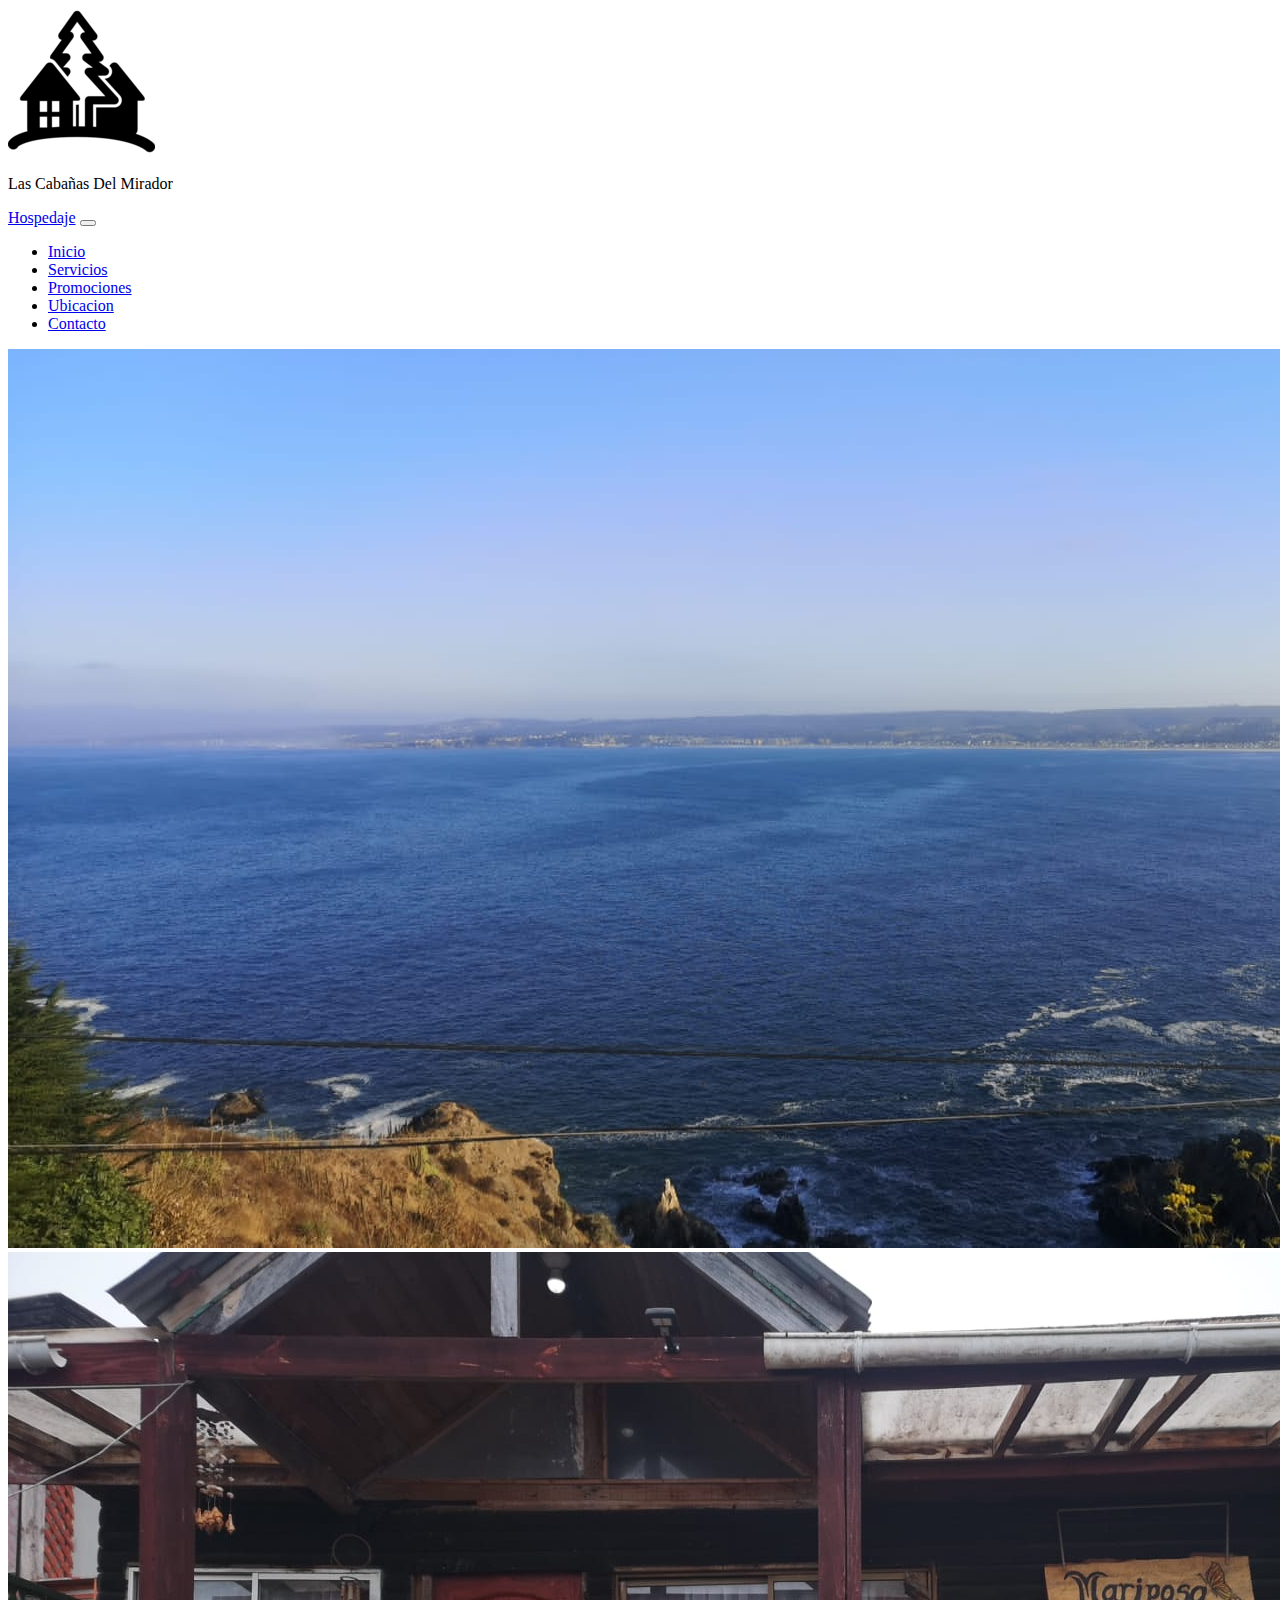
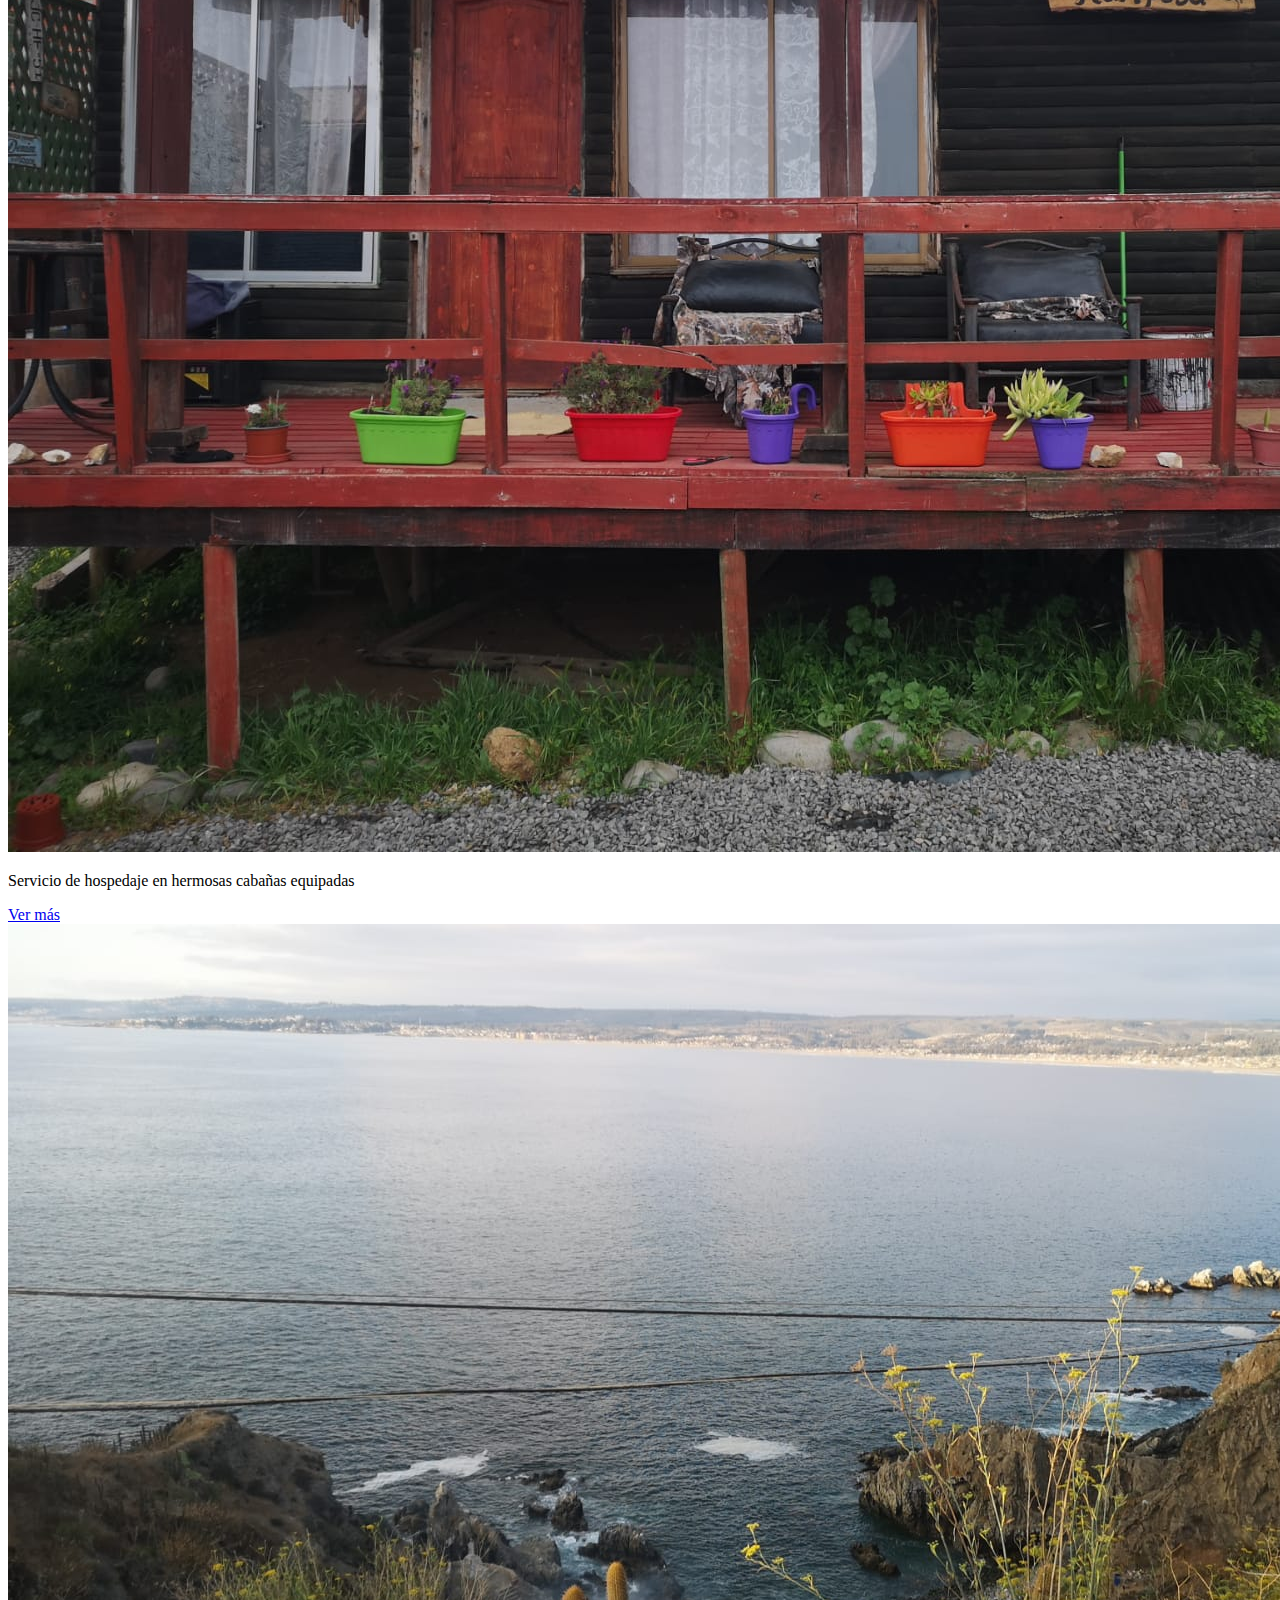
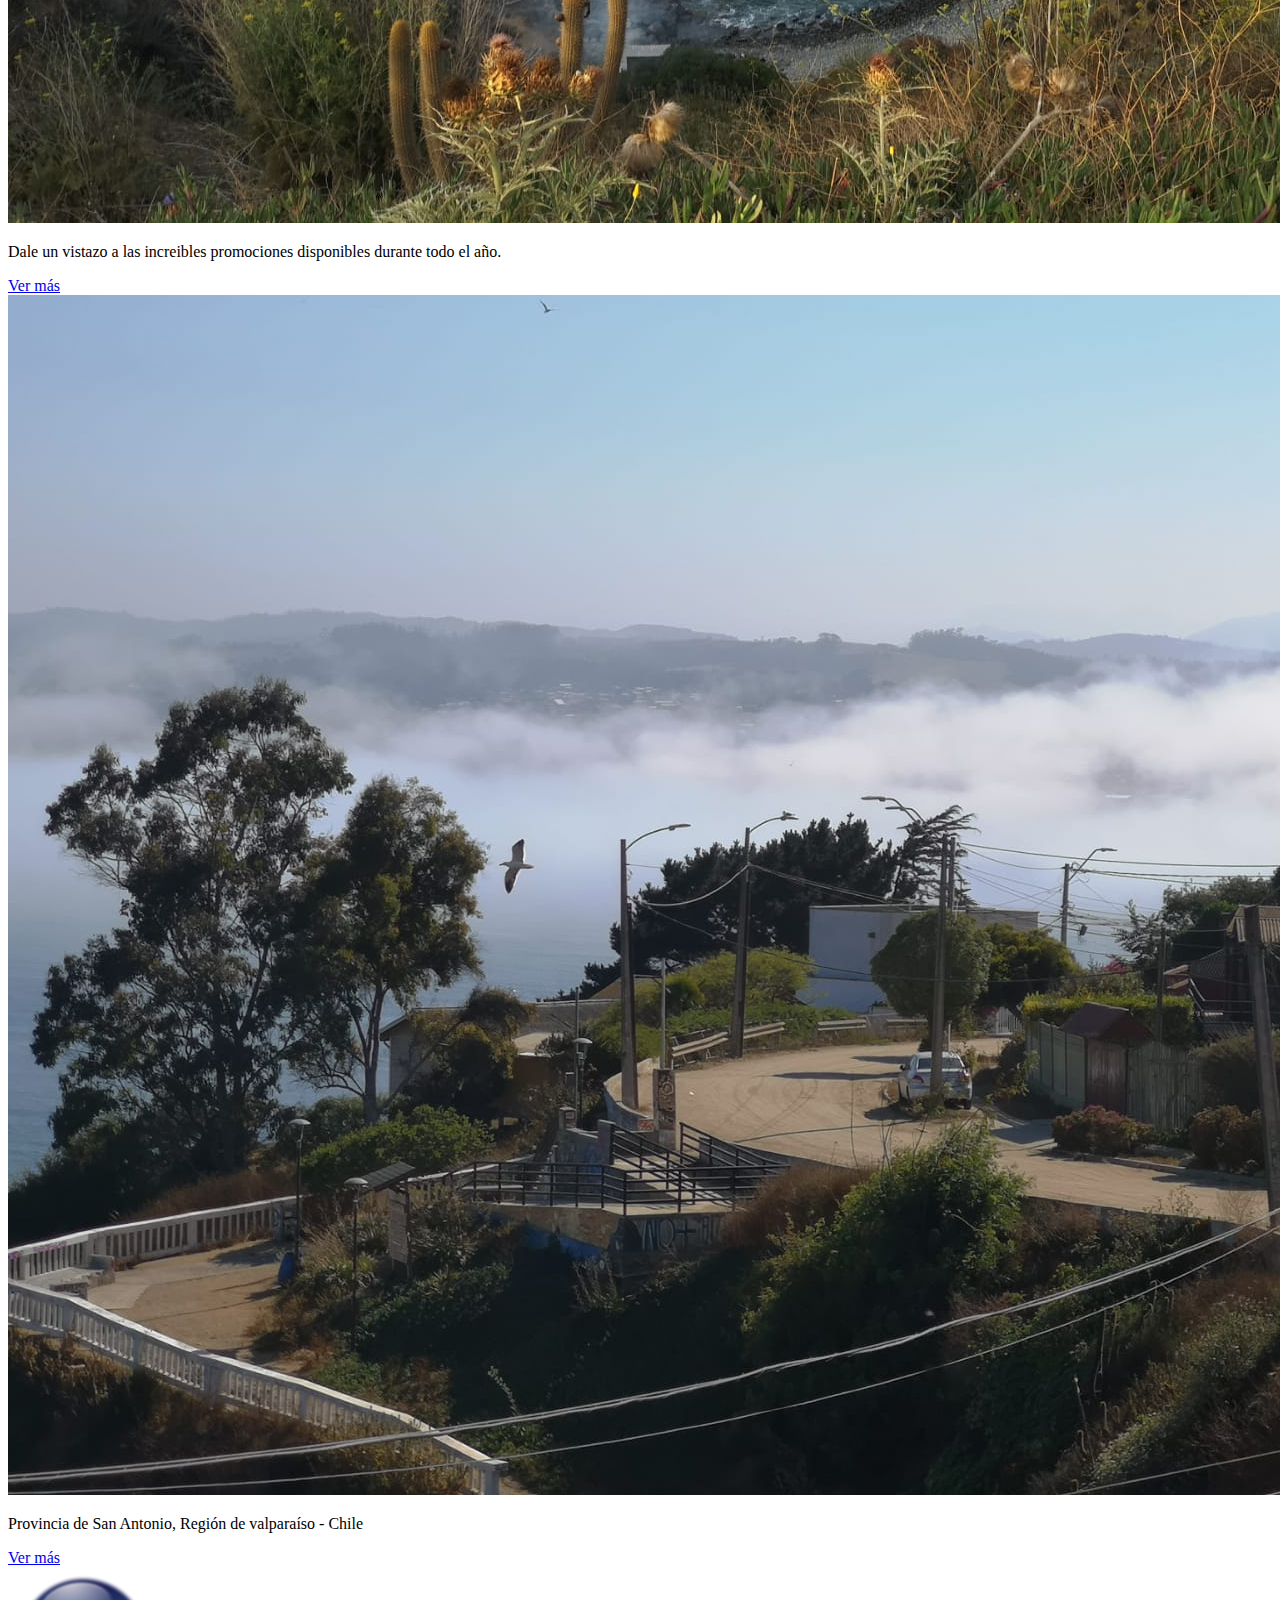
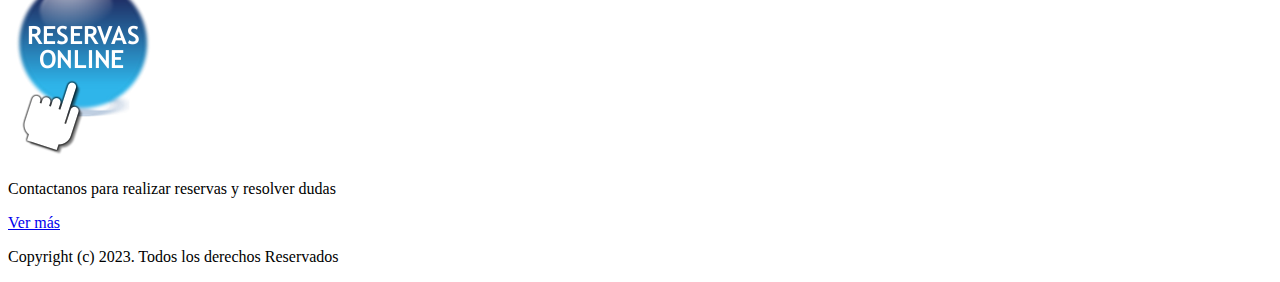
==== commit d524ea48: "Se ha linkeado todas las paginas con archivo nuevo de css, post edicion con scss" ====
--- a/index.html
+++ b/index.html
@@ -6,13 +6,13 @@
     <meta charset="UTF-8">
     <meta http-equiv="X-UA-Compatible" content="IE=edge">
     <meta name="viewport" content="width=device-width, initial-scale=1.0">
-    <link rel="stylesheet" href="./css/estilo.css">
+    <link rel="stylesheet" href="./css/estilete.css">
     <link rel="shortcut icon" href="./imagenes/_una_colina_con_arbol.1.png" image="/x-icon">
     <title>cabañasdelmirador</title>
 
     <link href="https://cdn.jsdelivr.net/npm/bootstrap@5.3.0-alpha3/dist/css/bootstrap.min.css" rel="stylesheet"
         integrity="sha384-KK94CHFLLe+nY2dmCWGMq91rCGa5gtU4mk92HdvYe+M/SXH301p5ILy+dN9+nJOZ" crossorigin="anonymous">
-    <link rel="stylesheet" href="./css/estilo.css">
+    <link rel="stylesheet" href="./css/estilete.css">
 
 </head>
 
@@ -69,7 +69,7 @@
                 <a href="./paginas/servicios.html" class="tarjeta_boton">Ver más</a>
             </div>
         </section>
-        
+
         <section class="tarjeta">
             <div>
                 <img class="tarjeta_imagen" src="./imagenes/vista.1.jpg" alt="vista uno">
--- a/css/estilete.css
+++ b/css/estilete.css
@@ -0,0 +1,13 @@
+@import url(./secundarios/_variables.scss);
+@import url(./secundarios/_reset.scss);
+
+
+@import url(./secundarios/_principal.scss);
+@import url(./secundarios/_servicios.scss);
+@import url(./secundarios/_promociones.scss);
+@import url(./secundarios/_ubicacion.scss);
+@import url(./secundarios/_contacto.scss);
+@import url(./secundarios/_footer.scss);
+
+
+@import url(./secundarios/_medias-queries.scss);--- a/css/estilete.css
+++ b/css/estilete.css
@@ -0,0 +1,13 @@
+@import url(./secundarios/_variables.scss);
+@import url(./secundarios/_reset.scss);
+
+
+@import url(./secundarios/_principal.scss);
+@import url(./secundarios/_servicios.scss);
+@import url(./secundarios/_promociones.scss);
+@import url(./secundarios/_ubicacion.scss);
+@import url(./secundarios/_contacto.scss);
+@import url(./secundarios/_footer.scss);
+
+
+@import url(./secundarios/_medias-queries.scss);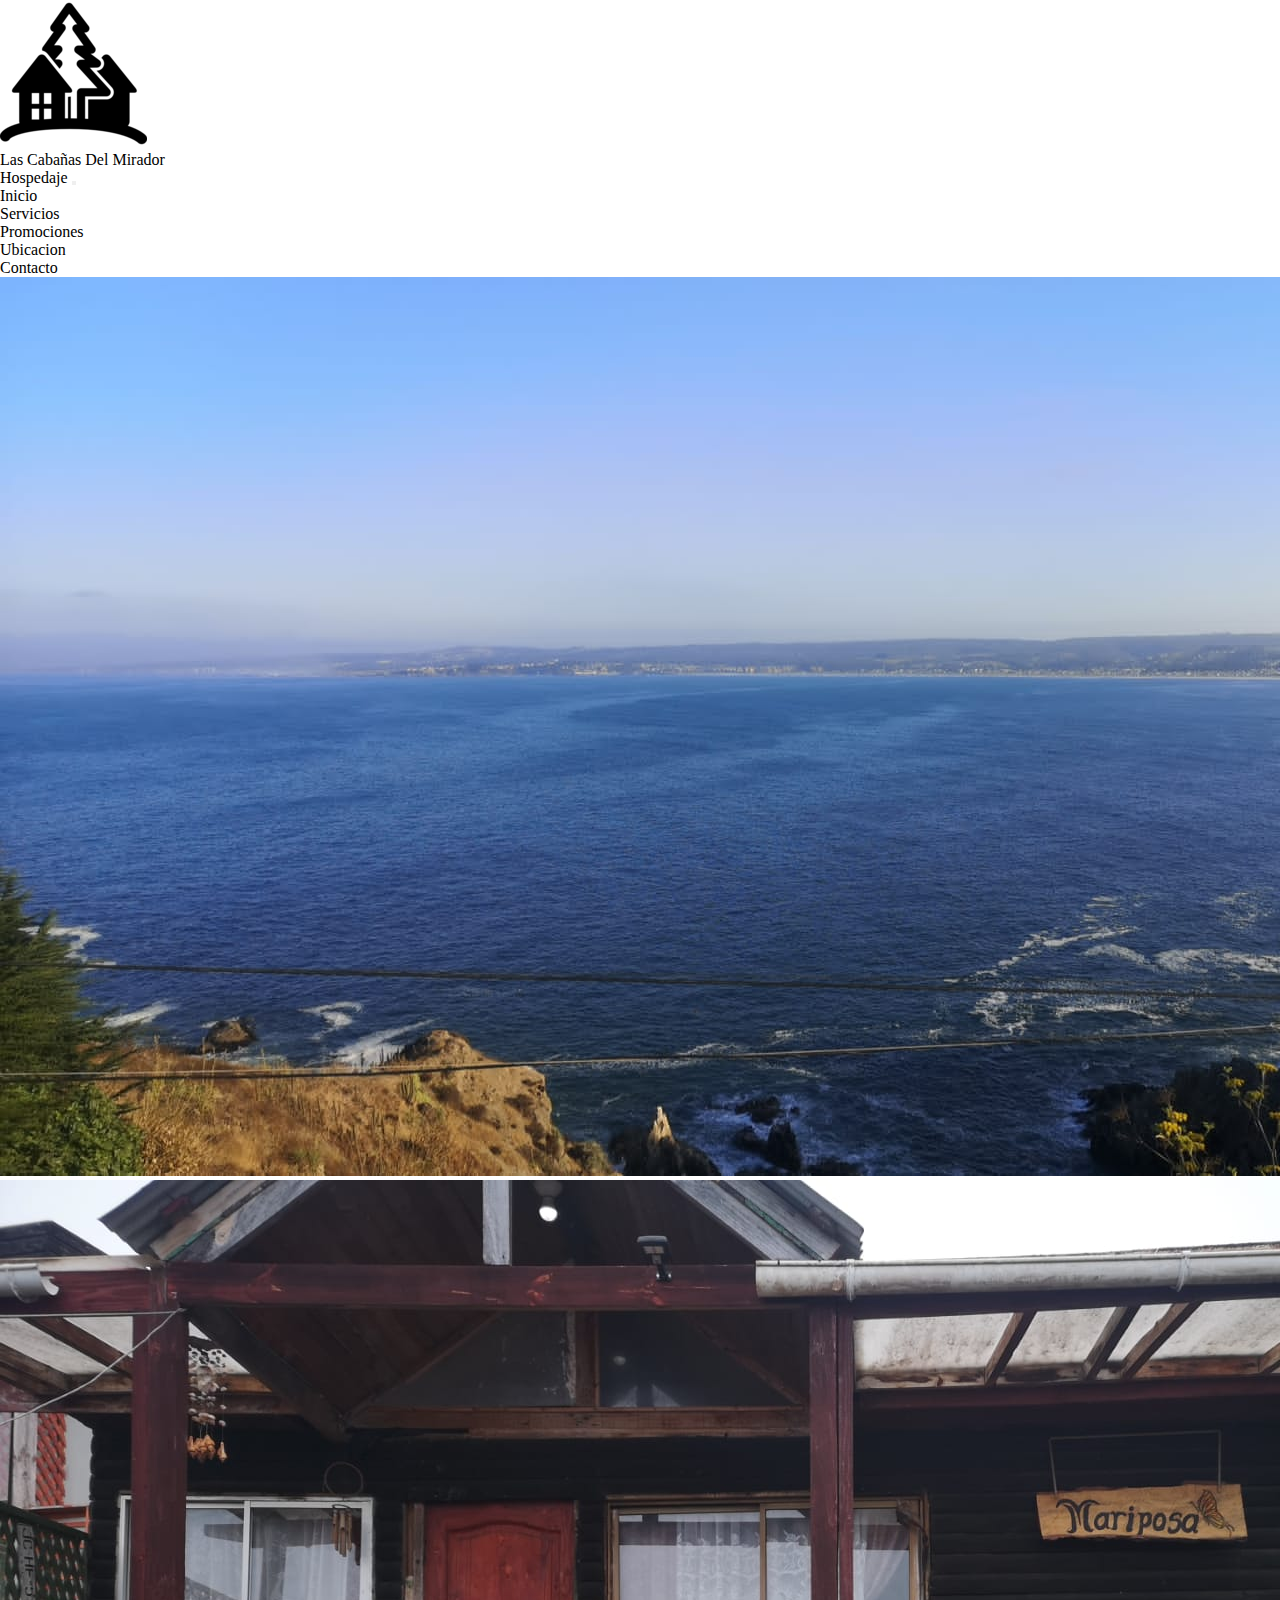
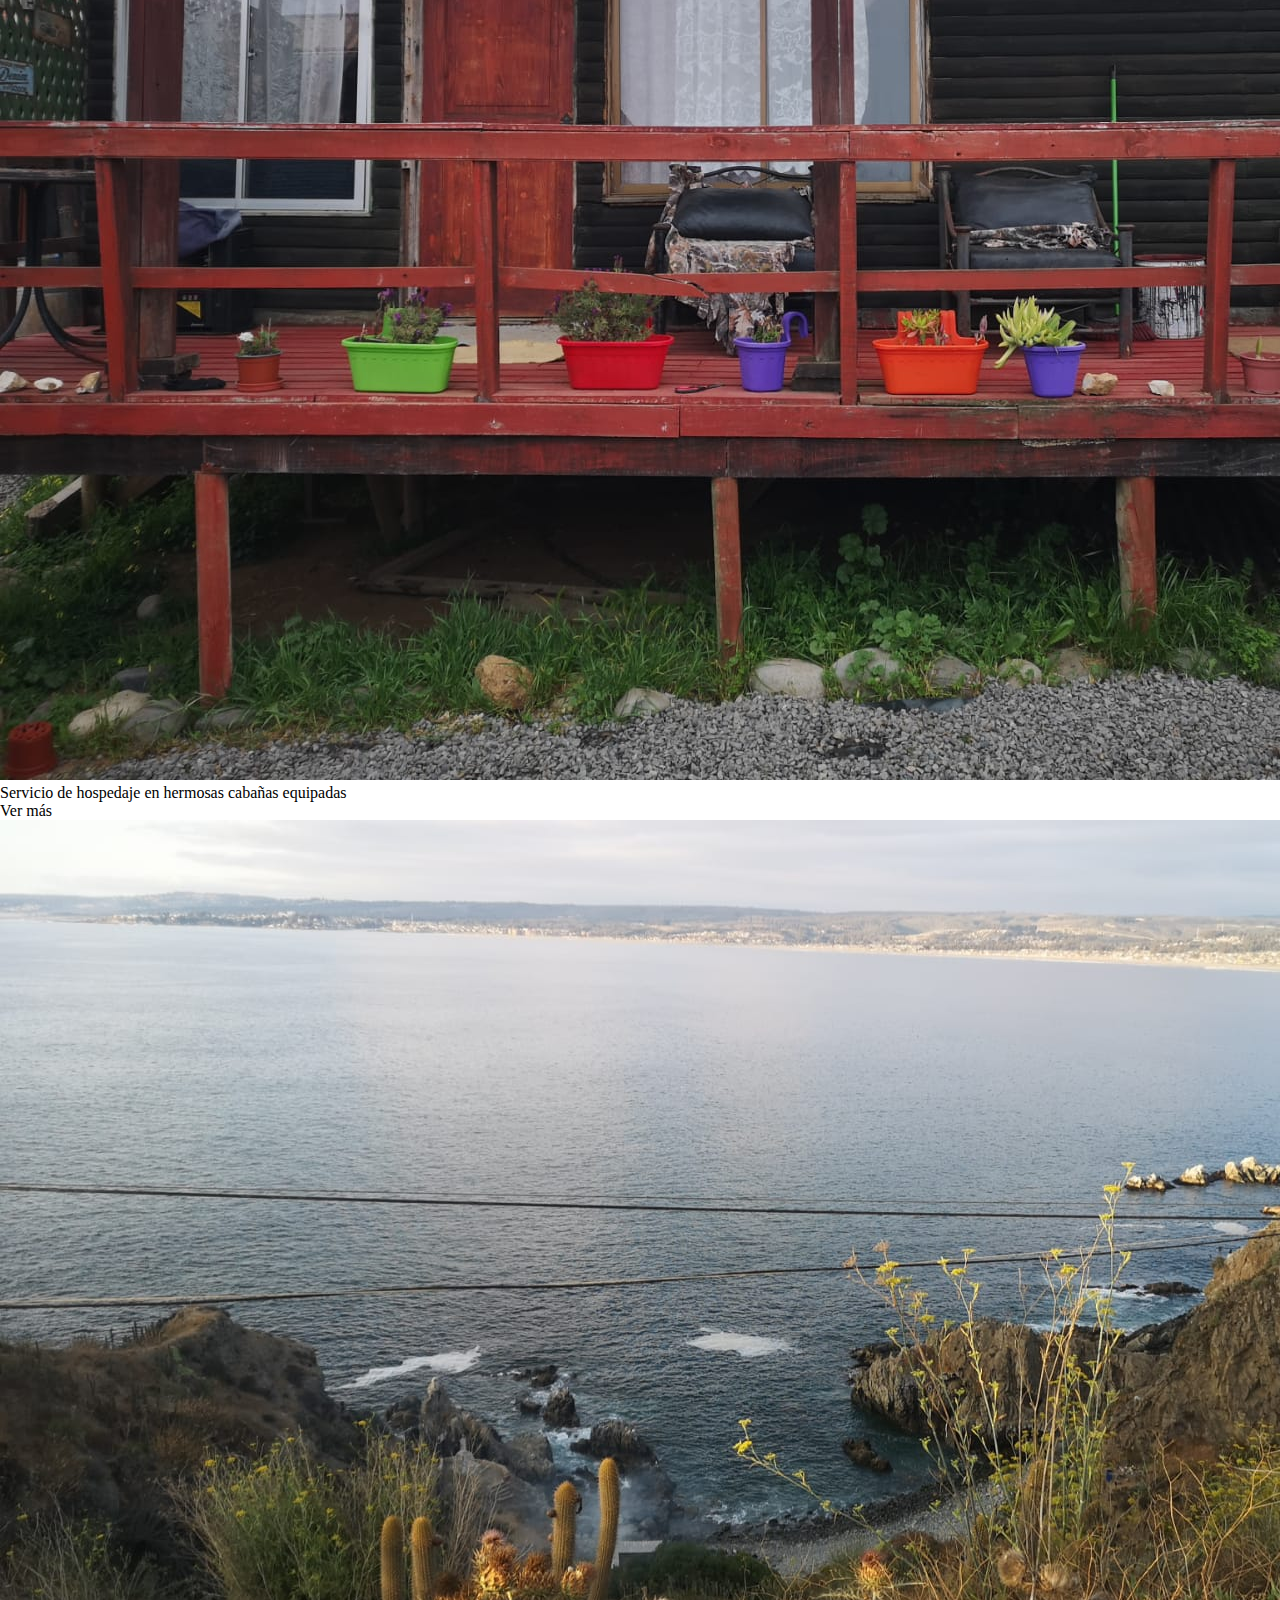
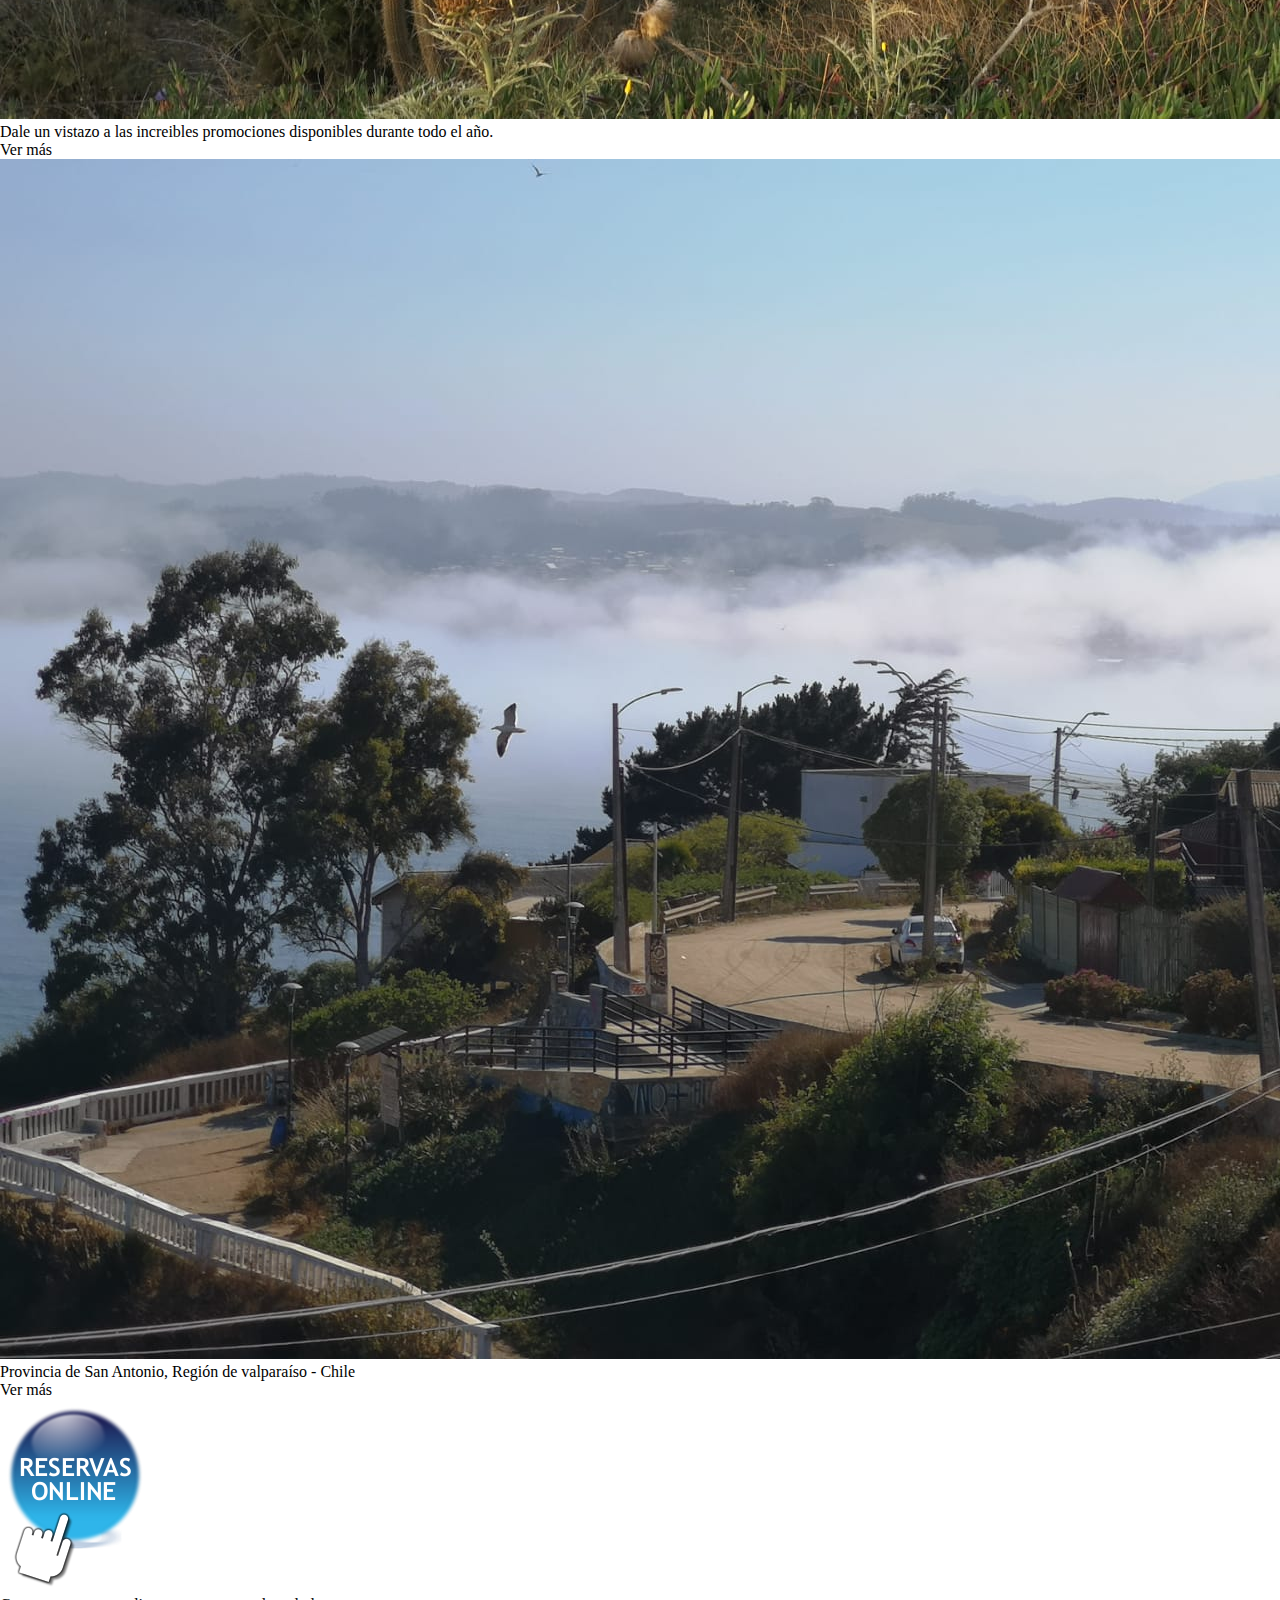
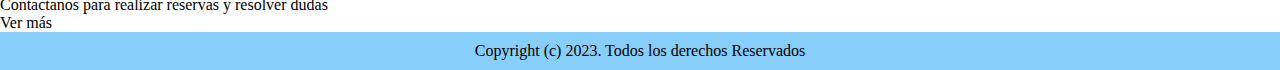
==== commit 1528bf30: "Se agregaron algunas descripciones en diferentes paginas del sitio web, asociados a SEO" ====
--- a/index.html
+++ b/index.html
@@ -8,7 +8,10 @@
     <meta name="viewport" content="width=device-width, initial-scale=1.0">
     <link rel="stylesheet" href="./css/estilete.css">
     <link rel="shortcut icon" href="./imagenes/_una_colina_con_arbol.1.png" image="/x-icon">
-    <title>cabañasdelmirador</title>
+
+    <meta name="keywords" content="Hospedaje,cabañas,turismo,chile,">
+    <meta name="description" content="Ven a disfrutar de una hermosa vista hacia el mar">
+    <title>cabañasdelmirador | Inicio </title>
 
     <link href="https://cdn.jsdelivr.net/npm/bootstrap@5.3.0-alpha3/dist/css/bootstrap.min.css" rel="stylesheet"
         integrity="sha384-KK94CHFLLe+nY2dmCWGMq91rCGa5gtU4mk92HdvYe+M/SXH301p5ILy+dN9+nJOZ" crossorigin="anonymous">
--- a/css/estilete.css
+++ b/css/estilete.css
@@ -1,13 +1,349 @@
-@import url(./secundarios/_variables.scss);
-@import url(./secundarios/_reset.scss);
-
-
-@import url(./secundarios/_principal.scss);
-@import url(./secundarios/_servicios.scss);
-@import url(./secundarios/_promociones.scss);
-@import url(./secundarios/_ubicacion.scss);
-@import url(./secundarios/_contacto.scss);
-@import url(./secundarios/_footer.scss);
-
-
-@import url(./secundarios/_medias-queries.scss);+@import url("https://fonts.googleapis.com/css2?family=Great+Vibes&display=swap");
+* {
+  margin: 0;
+  padding: 0;
+  box-sizing: border-box;
+}
+
+a,
+a:active {
+  text-decoration: none;
+  color: #000000;
+}
+
+.titulo_promociones {
+  margin-top: 3%;
+  margin-left: 5%;
+  margin-bottom: 5%;
+  flex-wrap: wrap;
+  font-family: "Great Vibes", cursive;
+  font-weight: 700;
+  font-size: xx-large;
+}
+
+.promociones {
+  padding: 35px;
+  display: flex;
+  gap: 40px;
+}
+
+.carousel-inner.promociones {
+  background-size: cover;
+  height: 60vh;
+  width: 50%;
+}
+
+.promociones_imagenes {
+  background-color: #ffffff;
+  border-radius: 10px;
+  height: 60vh;
+  max-width: 30%;
+  flex: 1;
+  margin-inline: 25px;
+  align-items: center;
+  flex-wrap: wrap;
+}
+
+.promociones_informacion {
+  background-color: #b8860b;
+  padding: 10px;
+  border-radius: 10px;
+  display: flow-root;
+  margin-inline: 10%;
+  font-family: "Great Vibes", cursive;
+  font-size: 30px;
+  margin-top: 5%;
+  margin-bottom: 5%;
+  flex-wrap: wrap;
+  transition: 1s;
+}
+.promociones_informacion:hover {
+  transform: scale(1.2);
+}
+
+.titulo_servicios {
+  margin-top: 3%;
+  margin-left: 5%;
+  margin-bottom: 5%;
+  flex-wrap: wrap;
+  font-family: "Great Vibes", cursive;
+  font-weight: 700;
+  font-size: xx-large;
+}
+
+.carousel-inner.servicios {
+  background-size: cover;
+  height: 90vh;
+  width: 100%;
+}
+
+.servicios_informacion {
+  background-color: #b8860b;
+  padding: 10px;
+  border-radius: 10px;
+  display: flow-root;
+  margin-inline: 15%;
+  font-family: "Great Vibes", cursive;
+  font-size: 30px;
+  margin-bottom: 5%;
+  flex-wrap: wrap;
+  transition: 1s;
+}
+.servicios_informacion:hover {
+  transform: scale(1.2);
+}
+
+.titulo_promociones {
+  margin-top: 3%;
+  margin-left: 5%;
+  margin-bottom: 5%;
+  flex-wrap: wrap;
+  font-family: "Great Vibes", cursive;
+  font-weight: 700;
+  font-size: xx-large;
+}
+
+.promociones {
+  padding: 35px;
+  display: flex;
+  gap: 40px;
+}
+
+.carousel-inner.promociones {
+  background-size: cover;
+  height: 60vh;
+  width: 50%;
+}
+
+.promociones_imagenes {
+  background-color: #ffffff;
+  border-radius: 10px;
+  height: 60vh;
+  max-width: 30%;
+  flex: 1;
+  margin-inline: 25px;
+  align-items: center;
+  flex-wrap: wrap;
+}
+
+.promociones_informacion {
+  background-color: #b8860b;
+  padding: 10px;
+  border-radius: 10px;
+  display: flow-root;
+  margin-inline: 10%;
+  font-family: "Great Vibes", cursive;
+  font-size: 30px;
+  margin-top: 5%;
+  margin-bottom: 5%;
+  flex-wrap: wrap;
+  transition: 1s;
+}
+.promociones_informacion:hover {
+  transform: scale(1.2);
+}
+
+.titulo_ubicacion {
+  margin-top: 3%;
+  margin-left: 5%;
+  margin-bottom: 5%;
+  flex-wrap: wrap;
+  font-family: "Great Vibes", cursive;
+  font-size: xx-large;
+  font-weight: 700;
+}
+
+.ubicacion_mapa {
+  width: 650px;
+  margin-left: 30%;
+  margin-bottom: 5%;
+  flex-wrap: wrap;
+}
+
+.ubicacion_informacion {
+  background-color: #b8860b;
+  padding: 10px;
+  border-radius: 10px;
+  display: inline-block;
+  justify-content: center;
+  margin-inline: 20px;
+  margin-left: 20%;
+  font-family: "Great Vibes", cursive;
+  font-size: 20px;
+  margin-bottom: 5%;
+  flex-wrap: wrap;
+  transition: 1s;
+}
+.ubicacion_informacion:hover {
+  transform: scale(1.2);
+}
+
+.titulo_contacto {
+  margin-top: 3%;
+  margin-left: 5%;
+  margin-bottom: 5%;
+  flex-wrap: wrap;
+  font-family: "Great Vibes", cursive;
+  font-weight: 700;
+  font-size: xx-large;
+}
+
+.contacto_informacion {
+  background-color: #b8860b;
+  padding: 1%;
+  border-radius: 10px;
+  display: inline-block;
+  margin-left: 40%;
+  flex-wrap: wrap;
+  font-family: "Great Vibes", cursive;
+  font-size: 25px;
+  font-weight: 300;
+  transition: 1s;
+}
+.contacto_informacion:hover {
+  transform: scale(1.2);
+}
+
+.formulario {
+  justify-content: center;
+  margin-top: 2%;
+  margin-left: 46%;
+  margin-bottom: 2%;
+  flex-wrap: wrap;
+}
+
+.redes {
+  margin-top: 2%;
+  margin-left: 49%;
+  margin-bottom: 2%;
+  flex-wrap: wrap;
+}
+
+.imagen_contacto {
+  background-color: #b8860b;
+  background-size: cover;
+  height: 90vh;
+  width: 100%;
+  flex-wrap: wrap;
+  margin-bottom: 5%;
+  display: flex;
+  justify-content: center;
+  align-items: center;
+}
+
+.bg_footer {
+  background-color: #87cefa;
+  display: grid;
+  grid-template-rows: 1fr;
+  padding: 10px;
+  justify-content: center;
+}
+
+.type_white {
+  color: #000000;
+}
+
+@media screen and (max-width: 769px) {
+  .df_header {
+    flex-direction: column;
+  }
+  .df_ul {
+    align-items: flex-start;
+  }
+  .tarjeta {
+    display: grid;
+    grid-template-columns: 1fr 1fr;
+    grid-template-rows: 1fr 1fr;
+    float: left;
+  }
+  .tarjeta:hover {
+    transform: translate(0px, 10px);
+  }
+  .tarjeta_imagen {
+    padding: 10%;
+  }
+  .servicios {
+    flex-direction: column;
+  }
+  .servicios_imagenes {
+    flex-direction: column;
+  }
+  .servicios_informacion {
+    transition: 1s;
+  }
+  .servicios_informacion:hover {
+    transform: scale(1.2);
+  }
+  .promociones_informacion {
+    transition: 1s;
+  }
+  .promociones_informacion:hover {
+    transform: scale(1.2);
+  }
+  .ubicacion_mapa {
+    width: 600px;
+    margin-left: 2%;
+    margin-bottom: 5%;
+    flex-wrap: wrap;
+  }
+  .ubicacion_informacion {
+    margin-left: 5%;
+    transition: 1s;
+  }
+  .ubicacion_informacion:hover {
+    transform: scale(1.2);
+  }
+  .contacto_informacion {
+    transition: 1s;
+  }
+  .contacto_informacion:hover {
+    transform: scale(1.2);
+  }
+}
+@media screen and (max-width: 320px) {
+  .df_header {
+    flex-direction: column;
+  }
+  .df_ul {
+    align-items: flex-start;
+  }
+  .tarjeta {
+    display: grid;
+    grid-template-columns: 1fr;
+    float: left;
+  }
+  .tarjeta:hover {
+    transform: translate(0px, 10px);
+  }
+  .servicios {
+    flex-direction: column;
+  }
+  .servicios_informacion {
+    transition: 1s;
+  }
+  .servicios_informacion:hover {
+    transform: scale(1.2);
+  }
+  .promociones_informacion {
+    transition: 1s;
+  }
+  .promociones_informacion:hover {
+    transform: scale(1.2);
+  }
+  .ubicacion_mapa {
+    width: 600px;
+    margin-left: 2%;
+    margin-bottom: 5%;
+    flex-wrap: wrap;
+  }
+  .ubicacion_informacion {
+    margin-left: 2%;
+    transition: 1s;
+  }
+  .ubicacion_informacion:hover {
+    transform: scale(1.2);
+  }
+  .contacto_informacion:hover {
+    transform: scale(1.2);
+  }
+}/*# sourceMappingURL=estilete.css.map */--- a/css/estilete.css
+++ b/css/estilete.css
@@ -1,13 +1,349 @@
-@import url(./secundarios/_variables.scss);
-@import url(./secundarios/_reset.scss);
-
-
-@import url(./secundarios/_principal.scss);
-@import url(./secundarios/_servicios.scss);
-@import url(./secundarios/_promociones.scss);
-@import url(./secundarios/_ubicacion.scss);
-@import url(./secundarios/_contacto.scss);
-@import url(./secundarios/_footer.scss);
-
-
-@import url(./secundarios/_medias-queries.scss);+@import url("https://fonts.googleapis.com/css2?family=Great+Vibes&display=swap");
+* {
+  margin: 0;
+  padding: 0;
+  box-sizing: border-box;
+}
+
+a,
+a:active {
+  text-decoration: none;
+  color: #000000;
+}
+
+.titulo_promociones {
+  margin-top: 3%;
+  margin-left: 5%;
+  margin-bottom: 5%;
+  flex-wrap: wrap;
+  font-family: "Great Vibes", cursive;
+  font-weight: 700;
+  font-size: xx-large;
+}
+
+.promociones {
+  padding: 35px;
+  display: flex;
+  gap: 40px;
+}
+
+.carousel-inner.promociones {
+  background-size: cover;
+  height: 60vh;
+  width: 50%;
+}
+
+.promociones_imagenes {
+  background-color: #ffffff;
+  border-radius: 10px;
+  height: 60vh;
+  max-width: 30%;
+  flex: 1;
+  margin-inline: 25px;
+  align-items: center;
+  flex-wrap: wrap;
+}
+
+.promociones_informacion {
+  background-color: #b8860b;
+  padding: 10px;
+  border-radius: 10px;
+  display: flow-root;
+  margin-inline: 10%;
+  font-family: "Great Vibes", cursive;
+  font-size: 30px;
+  margin-top: 5%;
+  margin-bottom: 5%;
+  flex-wrap: wrap;
+  transition: 1s;
+}
+.promociones_informacion:hover {
+  transform: scale(1.2);
+}
+
+.titulo_servicios {
+  margin-top: 3%;
+  margin-left: 5%;
+  margin-bottom: 5%;
+  flex-wrap: wrap;
+  font-family: "Great Vibes", cursive;
+  font-weight: 700;
+  font-size: xx-large;
+}
+
+.carousel-inner.servicios {
+  background-size: cover;
+  height: 90vh;
+  width: 100%;
+}
+
+.servicios_informacion {
+  background-color: #b8860b;
+  padding: 10px;
+  border-radius: 10px;
+  display: flow-root;
+  margin-inline: 15%;
+  font-family: "Great Vibes", cursive;
+  font-size: 30px;
+  margin-bottom: 5%;
+  flex-wrap: wrap;
+  transition: 1s;
+}
+.servicios_informacion:hover {
+  transform: scale(1.2);
+}
+
+.titulo_promociones {
+  margin-top: 3%;
+  margin-left: 5%;
+  margin-bottom: 5%;
+  flex-wrap: wrap;
+  font-family: "Great Vibes", cursive;
+  font-weight: 700;
+  font-size: xx-large;
+}
+
+.promociones {
+  padding: 35px;
+  display: flex;
+  gap: 40px;
+}
+
+.carousel-inner.promociones {
+  background-size: cover;
+  height: 60vh;
+  width: 50%;
+}
+
+.promociones_imagenes {
+  background-color: #ffffff;
+  border-radius: 10px;
+  height: 60vh;
+  max-width: 30%;
+  flex: 1;
+  margin-inline: 25px;
+  align-items: center;
+  flex-wrap: wrap;
+}
+
+.promociones_informacion {
+  background-color: #b8860b;
+  padding: 10px;
+  border-radius: 10px;
+  display: flow-root;
+  margin-inline: 10%;
+  font-family: "Great Vibes", cursive;
+  font-size: 30px;
+  margin-top: 5%;
+  margin-bottom: 5%;
+  flex-wrap: wrap;
+  transition: 1s;
+}
+.promociones_informacion:hover {
+  transform: scale(1.2);
+}
+
+.titulo_ubicacion {
+  margin-top: 3%;
+  margin-left: 5%;
+  margin-bottom: 5%;
+  flex-wrap: wrap;
+  font-family: "Great Vibes", cursive;
+  font-size: xx-large;
+  font-weight: 700;
+}
+
+.ubicacion_mapa {
+  width: 650px;
+  margin-left: 30%;
+  margin-bottom: 5%;
+  flex-wrap: wrap;
+}
+
+.ubicacion_informacion {
+  background-color: #b8860b;
+  padding: 10px;
+  border-radius: 10px;
+  display: inline-block;
+  justify-content: center;
+  margin-inline: 20px;
+  margin-left: 20%;
+  font-family: "Great Vibes", cursive;
+  font-size: 20px;
+  margin-bottom: 5%;
+  flex-wrap: wrap;
+  transition: 1s;
+}
+.ubicacion_informacion:hover {
+  transform: scale(1.2);
+}
+
+.titulo_contacto {
+  margin-top: 3%;
+  margin-left: 5%;
+  margin-bottom: 5%;
+  flex-wrap: wrap;
+  font-family: "Great Vibes", cursive;
+  font-weight: 700;
+  font-size: xx-large;
+}
+
+.contacto_informacion {
+  background-color: #b8860b;
+  padding: 1%;
+  border-radius: 10px;
+  display: inline-block;
+  margin-left: 40%;
+  flex-wrap: wrap;
+  font-family: "Great Vibes", cursive;
+  font-size: 25px;
+  font-weight: 300;
+  transition: 1s;
+}
+.contacto_informacion:hover {
+  transform: scale(1.2);
+}
+
+.formulario {
+  justify-content: center;
+  margin-top: 2%;
+  margin-left: 46%;
+  margin-bottom: 2%;
+  flex-wrap: wrap;
+}
+
+.redes {
+  margin-top: 2%;
+  margin-left: 49%;
+  margin-bottom: 2%;
+  flex-wrap: wrap;
+}
+
+.imagen_contacto {
+  background-color: #b8860b;
+  background-size: cover;
+  height: 90vh;
+  width: 100%;
+  flex-wrap: wrap;
+  margin-bottom: 5%;
+  display: flex;
+  justify-content: center;
+  align-items: center;
+}
+
+.bg_footer {
+  background-color: #87cefa;
+  display: grid;
+  grid-template-rows: 1fr;
+  padding: 10px;
+  justify-content: center;
+}
+
+.type_white {
+  color: #000000;
+}
+
+@media screen and (max-width: 769px) {
+  .df_header {
+    flex-direction: column;
+  }
+  .df_ul {
+    align-items: flex-start;
+  }
+  .tarjeta {
+    display: grid;
+    grid-template-columns: 1fr 1fr;
+    grid-template-rows: 1fr 1fr;
+    float: left;
+  }
+  .tarjeta:hover {
+    transform: translate(0px, 10px);
+  }
+  .tarjeta_imagen {
+    padding: 10%;
+  }
+  .servicios {
+    flex-direction: column;
+  }
+  .servicios_imagenes {
+    flex-direction: column;
+  }
+  .servicios_informacion {
+    transition: 1s;
+  }
+  .servicios_informacion:hover {
+    transform: scale(1.2);
+  }
+  .promociones_informacion {
+    transition: 1s;
+  }
+  .promociones_informacion:hover {
+    transform: scale(1.2);
+  }
+  .ubicacion_mapa {
+    width: 600px;
+    margin-left: 2%;
+    margin-bottom: 5%;
+    flex-wrap: wrap;
+  }
+  .ubicacion_informacion {
+    margin-left: 5%;
+    transition: 1s;
+  }
+  .ubicacion_informacion:hover {
+    transform: scale(1.2);
+  }
+  .contacto_informacion {
+    transition: 1s;
+  }
+  .contacto_informacion:hover {
+    transform: scale(1.2);
+  }
+}
+@media screen and (max-width: 320px) {
+  .df_header {
+    flex-direction: column;
+  }
+  .df_ul {
+    align-items: flex-start;
+  }
+  .tarjeta {
+    display: grid;
+    grid-template-columns: 1fr;
+    float: left;
+  }
+  .tarjeta:hover {
+    transform: translate(0px, 10px);
+  }
+  .servicios {
+    flex-direction: column;
+  }
+  .servicios_informacion {
+    transition: 1s;
+  }
+  .servicios_informacion:hover {
+    transform: scale(1.2);
+  }
+  .promociones_informacion {
+    transition: 1s;
+  }
+  .promociones_informacion:hover {
+    transform: scale(1.2);
+  }
+  .ubicacion_mapa {
+    width: 600px;
+    margin-left: 2%;
+    margin-bottom: 5%;
+    flex-wrap: wrap;
+  }
+  .ubicacion_informacion {
+    margin-left: 2%;
+    transition: 1s;
+  }
+  .ubicacion_informacion:hover {
+    transform: scale(1.2);
+  }
+  .contacto_informacion:hover {
+    transform: scale(1.2);
+  }
+}/*# sourceMappingURL=estilete.css.map */